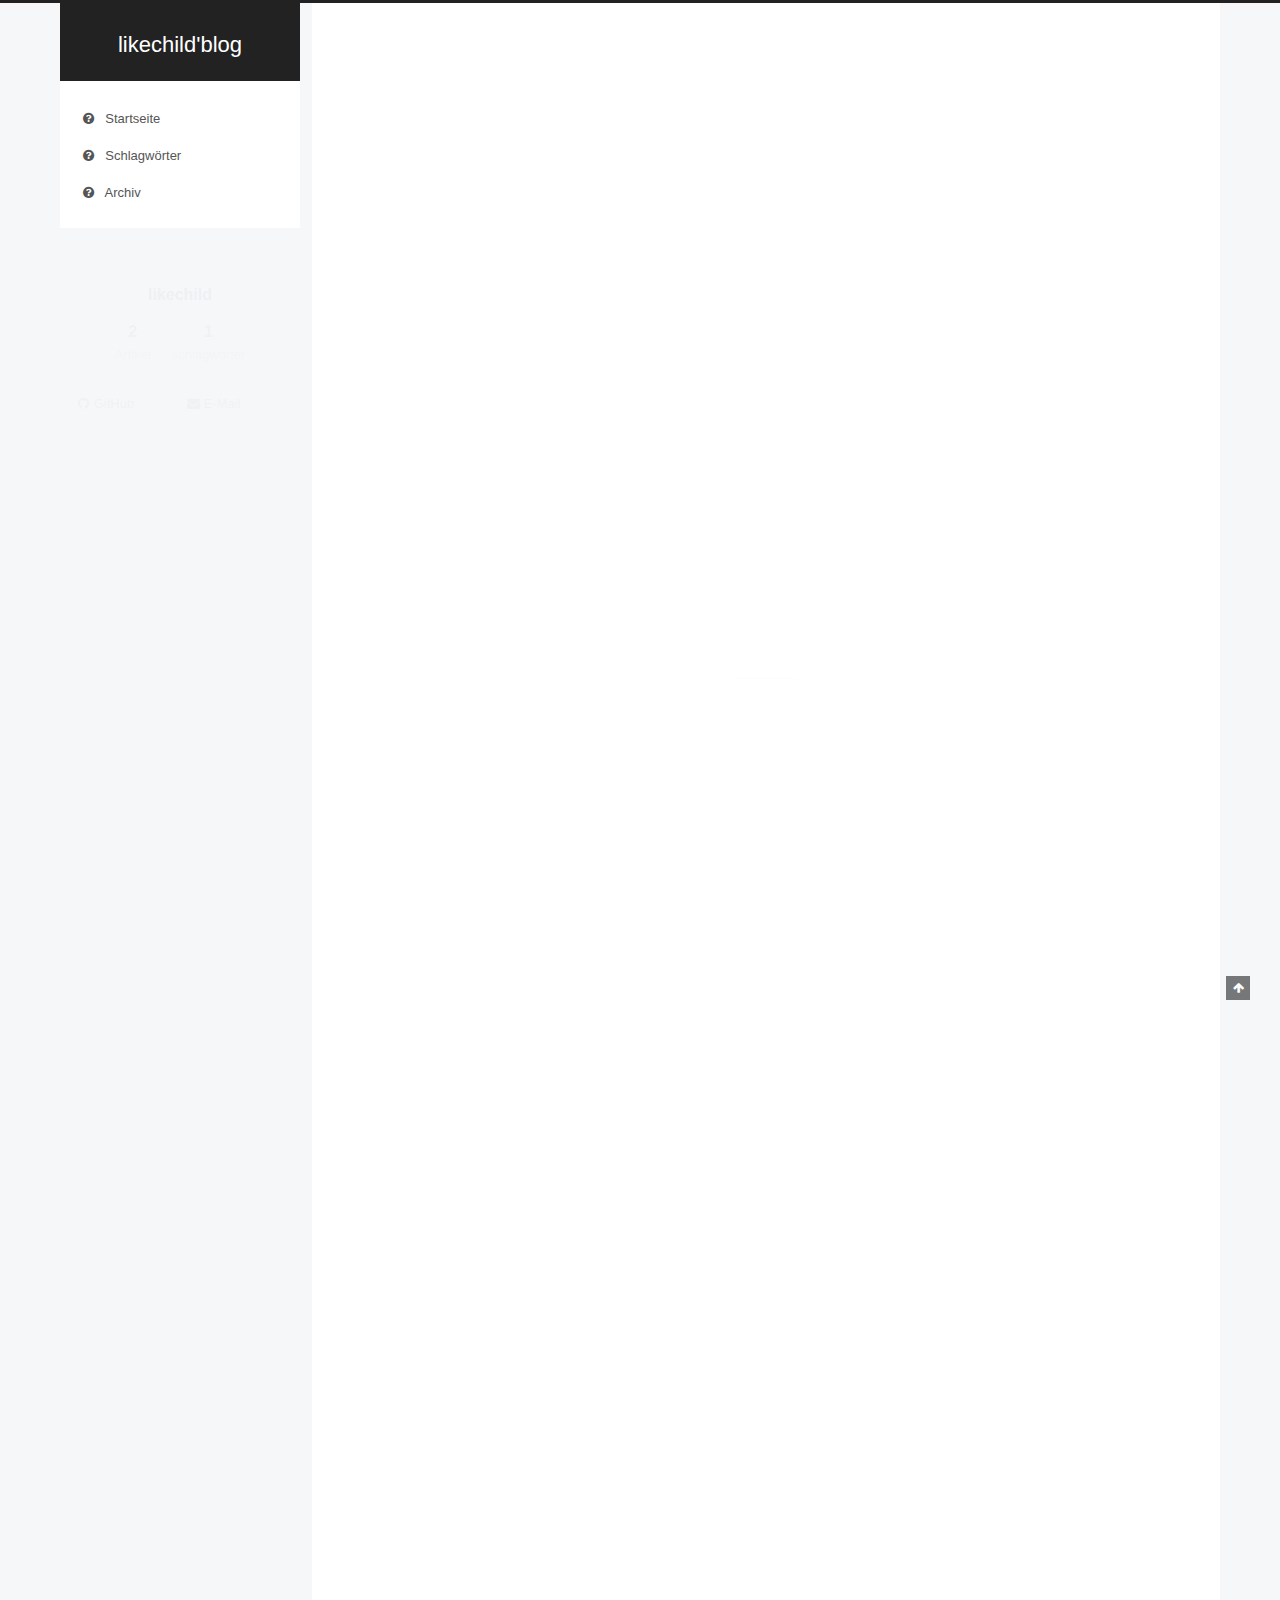
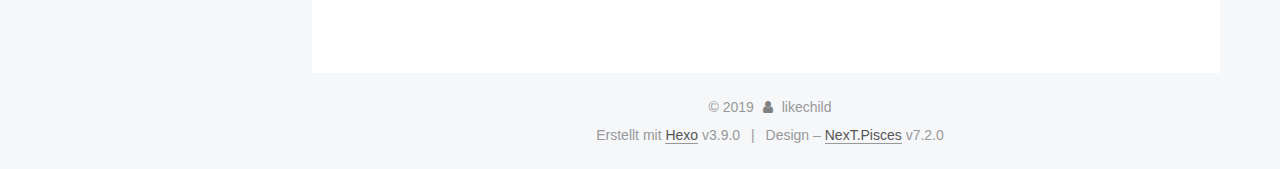
==== index.html @ 4fe0b822 "Site updated: 2019-08-09 10:33:17" ====
<!DOCTYPE html>





<html class="theme-next pisces use-motion" lang="zh-Hans">
<head>
  <meta charset="UTF-8">
<meta name="generator" content="Hexo 3.9.0">
<meta name="viewport" content="width=device-width, initial-scale=1, maximum-scale=2">
<meta name="theme-color" content="#222">
<meta http-equiv="X-UA-Compatible" content="IE=edge">
  <link rel="apple-touch-icon" sizes="180x180" href="/images/apple-touch-icon-next.png?v=7.2.0">
  <link rel="icon" type="image/png" sizes="32x32" href="/images/favicon-32x32-next.png?v=7.2.0">
  <link rel="icon" type="image/png" sizes="16x16" href="/images/favicon-16x16-next.png?v=7.2.0">
  <link rel="mask-icon" href="/images/logo.svg?v=7.2.0" color="#222">

<link rel="stylesheet" href="/css/main.css?v=7.2.0">


<link rel="stylesheet" href="/lib/font-awesome/css/font-awesome.min.css?v=4.7.0">


<script id="hexo.configurations">
  var NexT = window.NexT || {};
  var CONFIG = {
    root: '/',
    scheme: 'Pisces',
    version: '7.2.0',
    sidebar: {"position":"left","display":"post","offset":12,"onmobile":false},
    back2top: {"enable":true,"sidebar":false,"scrollpercent":false},
    copycode: {"enable":false,"show_result":false,"style":null},
    fancybox: false,
    mediumzoom: false,
    lazyload: false,
    pangu: false,
    algolia: {
      applicationID: '',
      apiKey: '',
      indexName: '',
      hits: {"per_page":10},
      labels: {"input_placeholder":"Search for Posts","hits_empty":"We didn't find any results for the search: ${query}","hits_stats":"${hits} results found in ${time} ms"}
    },
    localsearch: {"enable":false,"trigger":"auto","top_n_per_article":1,"unescape":false,"preload":false},
    search: {
      root: '/',
      path: ''
    },
    tabs: true,
    motion: {"enable":true,"async":false,"transition":{"post_block":"fadeIn","post_header":"slideDownIn","post_body":"slideDownIn","coll_header":"slideLeftIn","sidebar":"slideUpIn"}},
    translation: {
      copy_button: 'Kopieren',
      copy_success: 'Kopiert',
      copy_failure: 'Kopieren fehlgeschlagen'
    }
  };
</script>

  <meta property="og:type" content="website">
<meta property="og:title" content="likechild&#39;blog">
<meta property="og:url" content="http://yoursite.com/index.html">
<meta property="og:site_name" content="likechild&#39;blog">
<meta property="og:locale" content="zh-Hans">
<meta name="twitter:card" content="summary">
<meta name="twitter:title" content="likechild&#39;blog">
  <link rel="canonical" href="http://yoursite.com/">


<script id="page.configurations">
  CONFIG.page = {
    sidebar: "",
  };
</script>

  <title>likechild'blog</title>
  








  <noscript>
  <style>
  .use-motion .motion-element,
  .use-motion .brand,
  .use-motion .menu-item,
  .sidebar-inner,
  .use-motion .post-block,
  .use-motion .pagination,
  .use-motion .comments,
  .use-motion .post-header,
  .use-motion .post-body,
  .use-motion .collection-title { opacity: initial; }

  .use-motion .logo,
  .use-motion .site-title,
  .use-motion .site-subtitle {
    opacity: initial;
    top: initial;
  }

  .use-motion .logo-line-before i { left: initial; }
  .use-motion .logo-line-after i { right: initial; }
  </style>
</noscript>

</head>

<body itemscope itemtype="http://schema.org/WebPage" lang="zh-Hans">

  <div class="container sidebar-position-left page-home">
    <div class="headband"></div>

    <header id="header" class="header" itemscope itemtype="http://schema.org/WPHeader">
      <div class="header-inner"><div class="site-brand-wrapper">
  <div class="site-meta">

    <div class="custom-logo-site-title">
      <a href="/" class="brand" rel="start">
        <span class="logo-line-before"><i></i></span>
        <span class="site-title">likechild'blog</span>
        <span class="logo-line-after"><i></i></span>
      </a>
    </div>
  </div>

  <div class="site-nav-toggle">
    <button aria-label="Navigationsleiste an/ausschalten">
      <span class="btn-bar"></span>
      <span class="btn-bar"></span>
      <span class="btn-bar"></span>
    </button>
  </div>
</div>



<nav class="site-nav">
    <ul id="menu" class="menu">
        
        
        
          
          <li class="menu-item menu-item-home">
      
    

    <a href="/主页" rel="section"><i class="menu-item-icon fa fa-fw fa-question-circle"></i> <br/>Startseite</a>

  </li>
        
        
        
          
          <li class="menu-item menu-item-tags">
      
    

    <a href="/标签" rel="section"><i class="menu-item-icon fa fa-fw fa-question-circle"></i> <br/>Schlagwörter</a>

  </li>
        
        
        
          
          <li class="menu-item menu-item-archives">
      
    

    <a href="/文章" rel="section"><i class="menu-item-icon fa fa-fw fa-question-circle"></i> <br/>Archiv</a>

  </li>
    </ul>
</nav>

</div>
    </header>

    


    <main id="main" class="main">
      <div class="main-inner">
        <div class="content-wrap">
            

          <div id="content" class="content">
            
  <section id="posts" class="posts-expand">
      

  <article class="post post-type-normal" itemscope itemtype="http://schema.org/Article">
  
  
  
  <div class="post-block">
    <link itemprop="mainEntityOfPage" href="http://yoursite.com/2019/08/09/phpfanxuliehua/">

    <span hidden itemprop="author" itemscope itemtype="http://schema.org/Person">
      <meta itemprop="name" content="likechild">
      <meta itemprop="description" content="">
      <meta itemprop="image" content="/images/avatar.gif">
    </span>

    <span hidden itemprop="publisher" itemscope itemtype="http://schema.org/Organization">
      <meta itemprop="name" content="likechild'blog">
    </span>
      <header class="post-header">

        
          <h1 class="post-title" itemprop="name headline">
                
                
                <a href="/2019/08/09/phpfanxuliehua/" class="post-title-link" itemprop="url">关于php反序列化的总结</a>
              
            
          </h1>
        

        <div class="post-meta">
            <span class="post-meta-item">
              <span class="post-meta-item-icon">
                <i class="fa fa-calendar-o"></i>
              </span>
              
                <span class="post-meta-item-text">Veröffentlicht am</span>
              

              
                
              

              <time title="Erstellt: 2019-08-09 10:00:50 / Geändert am: 10:27:18" itemprop="dateCreated datePublished" datetime="2019-08-09T10:00:50+08:00">2019-08-09</time>
            </span>
          
            

            
          

          <br/>

        </div>
      </header>

    
    
    
    <div class="post-body" itemprop="articleBody">

      
          
            <pre><code>对这几天以来顶的php反序列化来做一个总结吧：
php反序列化漏洞也被称作php对象注入。序列化和反序列化的目的是使得程序间传输对象更加方便。序列化是将对象转换为字符串以便存储和传输的一种方式。而反序列化就是序列化的逆过程，它会将字符串重新转换为对象供程序使用。
    嘤嘤嘤，在实现这个漏洞需要一种php魔法函数，这里总结了一些：
            _construct()  //当一个对象创建时被调用
            _destruct()  //对象被销毁时触发
            _wakeup()  //使用unserialize时触发
            _sleep()  //使用serialize时触发
            _toString()  //把类当作字符串使用时触发
            _get()  //用于从不可访问的属性读取数据
            _set()  //用于将数据写入不可访问的属性
            _isset()  //在不可访问的属性上调用isset()或empty()触发
            _unset()  //在不可访问的属性上使用unset()时触发
            _invoke()  //当脚本尝试将对象调用为函数时触发
            。。。可能还有其它的没有遇到的一些魔法函数，以后会慢慢补上</code></pre>
          
        
      
    </div>

    
    
    

    <footer class="post-footer">
        <div class="post-eof"></div>
    </footer>
  </div>
  
  
  
  </article>

    
      

  <article class="post post-type-normal" itemscope itemtype="http://schema.org/Article">
  
  
  
  <div class="post-block">
    <link itemprop="mainEntityOfPage" href="http://yoursite.com/2019/08/01/sql-access/">

    <span hidden itemprop="author" itemscope itemtype="http://schema.org/Person">
      <meta itemprop="name" content="likechild">
      <meta itemprop="description" content="">
      <meta itemprop="image" content="/images/avatar.gif">
    </span>

    <span hidden itemprop="publisher" itemscope itemtype="http://schema.org/Organization">
      <meta itemprop="name" content="likechild'blog">
    </span>
      <header class="post-header">

        
          <h1 class="post-title" itemprop="name headline">
                
                
                <a href="/2019/08/01/sql-access/" class="post-title-link" itemprop="url">sql注入之access</a>
              
            
          </h1>
        

        <div class="post-meta">
            <span class="post-meta-item">
              <span class="post-meta-item-icon">
                <i class="fa fa-calendar-o"></i>
              </span>
              
                <span class="post-meta-item-text">Veröffentlicht am</span>
              

              
                
              

              <time title="Erstellt: 2019-08-01 15:25:11 / Geändert am: 16:03:53" itemprop="dateCreated datePublished" datetime="2019-08-01T15:25:11+08:00">2019-08-01</time>
            </span>
          
            

            
          

          <br/>

        </div>
      </header>

    
    
    
    <div class="post-body" itemprop="articleBody">

      
          
            <pre><code>最近一直忙着一些乱七八糟的事，把之前的一些关于access注入的总结写一下吧   
1.判断是否存在注入
‘         报错 
and 1=1 返回正常 
and 1=2 返回错误 
order by xx  查询字段数量  /order by xx 回显正常 order by xx+1 回显错误 表明有xx个字段

2.猜表名
url union select 1,2,3,4,5,6,7,8,...,xx from admin   //这条语句的意思是判断是否存在admin表
之后可以猜password和username
这里总结了一下access数据库中常见的管理员表名：
admin admin_user admin_msg admin _usr admin_login username manager manag msg_user msg_login useradmin user_msg userlogin suers member
管理员表下常见的管理员列名：
admin admin_user username users usr user_login user_name name loginname admin_login msg_name
密码列名：
password pwd pass user_pass

 3.还可以通过这种比较麻烦的逐字查询法来顶一下
 查表：and exists (select * from 表名)   返回正常 存在admin表  
 查列：and exists (select 列名 from 表名) 
 查数据：1.确定长度 2.确定asc数据(asc编码) 
and (select top 1 len(列) from admin)=   
and (select top 1 asc(mid(列,位,1)) from admin)= 
and (select top 1 asc(mid(列,位,1)) from admin)=  
这种方法比较麻烦，可能要整好久

4.sqlmap一把梭
借鉴大佬的博客，写的一些基础的命令：https://www.cnblogs.com/iAmSoScArEd/articles/9263735.html</code></pre>
          
        
      
    </div>

    
    
    

    <footer class="post-footer">
        <div class="post-eof"></div>
    </footer>
  </div>
  
  
  
  </article>

    
  </section>

  


          </div>
          

        </div>
          
  
  <div class="sidebar-toggle">
    <div class="sidebar-toggle-line-wrap">
      <span class="sidebar-toggle-line sidebar-toggle-line-first"></span>
      <span class="sidebar-toggle-line sidebar-toggle-line-middle"></span>
      <span class="sidebar-toggle-line sidebar-toggle-line-last"></span>
    </div>
  </div>

  <aside id="sidebar" class="sidebar">
    <div class="sidebar-inner">

      <div class="site-overview-wrap sidebar-panel sidebar-panel-active">
        <div class="site-overview">

          <div class="site-author motion-element" itemprop="author" itemscope itemtype="http://schema.org/Person">
  <p class="site-author-name" itemprop="name">likechild</p>
  <div class="site-description motion-element" itemprop="description"></div>
</div>
  <nav class="site-state motion-element">
      <div class="site-state-item site-state-posts">
        
          <a href="/文章">
        
          <span class="site-state-item-count">2</span>
          <span class="site-state-item-name">Artikel</span>
        </a>
      </div>
    
      
      
      <div class="site-state-item site-state-tags">
        
        
        
          
        
        <span class="site-state-item-count">1</span>
        <span class="site-state-item-name">schlagwörter</span>
        
      </div>
    
  </nav>
  <div class="links-of-author motion-element">
      <span class="links-of-author-item">
      
      
        
      
      
        
      
        <a href="https://github.com/likechild" title="GitHub &rarr; https://github.com/likechild" rel="noopener" target="_blank"><i class="fa fa-fw fa-github"></i>GitHub</a>
      </span>
    
      <span class="links-of-author-item">
      
      
        
      
      
        
      
        <a href="mailto:1135768637@qq.com" title="E-Mail &rarr; mailto:1135768637@qq.com" rel="noopener" target="_blank"><i class="fa fa-fw fa-envelope"></i>E-Mail</a>
      </span>
    
  </div>



        </div>
      </div>

    </div>
  </aside>
  <div id="sidebar-dimmer"></div>


      </div>
    </main>

    <footer id="footer" class="footer">
      <div class="footer-inner">
        <div class="copyright">&copy; <span itemprop="copyrightYear">2019</span>
  <span class="with-love" id="animate">
    <i class="fa fa-user"></i>
  </span>
  <span class="author" itemprop="copyrightHolder">likechild</span>
</div>
  <div class="powered-by">Erstellt mit  <a href="https://hexo.io" class="theme-link" rel="noopener" target="_blank">Hexo</a> v3.9.0</div>
  <span class="post-meta-divider">|</span>
  <div class="theme-info">Design – <a href="https://theme-next.org" class="theme-link" rel="noopener" target="_blank">NexT.Pisces</a> v7.2.0</div>

        








        
      </div>
    </footer>
      <div class="back-to-top">
        <i class="fa fa-arrow-up"></i>
      </div>

    

  </div>

  
  <script src="/lib/jquery/index.js?v=3.4.1"></script>
  <script src="/lib/velocity/velocity.min.js?v=1.2.1"></script>
  <script src="/lib/velocity/velocity.ui.min.js?v=1.2.1"></script>

  <script src="/js/utils.js?v=7.2.0"></script>
  <script src="/js/motion.js?v=7.2.0"></script>

  
  <script src="/js/affix.js?v=7.2.0"></script>
  <script src="/js/schemes/pisces.js?v=7.2.0"></script>


  

  <script src="/js/next-boot.js?v=7.2.0"></script>

  

  

  


  




































</body>
</html>
---- css/main.css ----
border-radius: 50% {
  border-radius: 50%;
}
display: none {
  display: none;
}
display: block {
  display: block;
}
/* normalize.css v8.0.1 | MIT License | github.com/necolas/normalize.css */
html {
  line-height: 1.15; /* 1 */
  -webkit-text-size-adjust: 100%; /* 2 */
}
body {
  margin: 0;
}
main {
  display: block;
}
h1 {
  font-size: 2em;
  margin: 0.67em 0;
}
hr {
  box-sizing: content-box; /* 1 */
  height: 0; /* 1 */
  overflow: visible; /* 2 */
}
pre {
  font-family: monospace, monospace; /* 1 */
  font-size: 1em; /* 2 */
}
a {
  background-color: transparent;
}
abbr[title] {
  border-bottom: none; /* 1 */
  text-decoration: underline; /* 2 */
  text-decoration: underline dotted; /* 2 */
}
b,
strong {
  font-weight: bolder;
}
code,
kbd,
samp {
  font-family: monospace, monospace; /* 1 */
  font-size: 1em; /* 2 */
}
small {
  font-size: 80%;
}
sub,
sup {
  font-size: 75%;
  line-height: 0;
  position: relative;
  vertical-align: baseline;
}
sub {
  bottom: -0.25em;
}
sup {
  top: -0.5em;
}
img {
  border-style: none;
}
button,
input,
optgroup,
select,
textarea {
  font-family: inherit; /* 1 */
  font-size: 100%; /* 1 */
  line-height: 1.15; /* 1 */
  margin: 0; /* 2 */
}
button,
input {
/* 1 */
  overflow: visible;
}
button,
select {
/* 1 */
  text-transform: none;
}
button,
[type="button"],
[type="reset"],
[type="submit"] {
  -webkit-appearance: button;
}
button::-moz-focus-inner,
[type="button"]::-moz-focus-inner,
[type="reset"]::-moz-focus-inner,
[type="submit"]::-moz-focus-inner {
  border-style: none;
  padding: 0;
}
button:-moz-focusring,
[type="button"]:-moz-focusring,
[type="reset"]:-moz-focusring,
[type="submit"]:-moz-focusring {
  outline: 1px dotted ButtonText;
}
fieldset {
  padding: 0.35em 0.75em 0.625em;
}
legend {
  box-sizing: border-box; /* 1 */
  color: inherit; /* 2 */
  display: table; /* 1 */
  max-width: 100%; /* 1 */
  padding: 0; /* 3 */
  white-space: normal; /* 1 */
}
progress {
  vertical-align: baseline;
}
textarea {
  overflow: auto;
}
[type="checkbox"],
[type="radio"] {
  box-sizing: border-box; /* 1 */
  padding: 0; /* 2 */
}
[type="number"]::-webkit-inner-spin-button,
[type="number"]::-webkit-outer-spin-button {
  height: auto;
}
[type="search"] {
  -webkit-appearance: textfield; /* 1 */
  outline-offset: -2px; /* 2 */
}
[type="search"]::-webkit-search-decoration {
  -webkit-appearance: none;
}
::-webkit-file-upload-button {
  -webkit-appearance: button; /* 1 */
  font: inherit; /* 2 */
}
details {
  display: block;
}
summary {
  display: list-item;
}
template {
  display: none;
}
[hidden] {
  display: none;
}
::selection {
  background: #262a30;
  color: #fff;
}
body {
  position: relative;
  font-family: 'Lato', "PingFang SC", "Microsoft YaHei", sans-serif;
  font-size: 1em;
  line-height: 2;
  color: #555;
  background: #f5f7f9;
}
@media (max-width: 991px) {
  body {
    padding-right: 0 !important;
  }
}
h1,
h2,
h3,
h4,
h5,
h6 {
  margin: 20px 0 15px;
  padding: 0;
  font-weight: bold;
  line-height: 1.5;
  font-family: 'Lato', "PingFang SC", "Microsoft YaHei", sans-serif;
}
h1 {
  font-size: 1.75em;
}
h2 {
  font-size: 1.625em;
}
h3 {
  font-size: 1.5em;
}
h4 {
  font-size: 1.375em;
}
h5 {
  font-size: 1.25em;
}
h6 {
  font-size: 1.125em;
}
p {
  margin: 0 0 20px 0;
}
a,
span.exturl {
  overflow-wrap: break-word;
  word-wrap: break-word;
  background-color: transparent;
  color: #555;
  text-decoration: none;
  outline: none;
  border-bottom: 1px solid #999;
  cursor: pointer;
}
a:hover,
span.exturl:hover {
  color: #222;
  border-bottom-color: #222;
}
video {
  max-width: 100%;
  display: block;
  margin-left: auto;
  margin-right: auto;
}
img {
  display: block;
  margin: auto;
  max-width: 100%;
  height: auto;
}
hr {
  margin: 40px 0;
  height: 3px;
  border: none;
  background-color: #ddd;
  background-image: repeating-linear-gradient(-45deg, #fff, #fff 4px, transparent 4px, transparent 8px);
}
blockquote {
  margin: 0;
  padding: 0 15px;
  color: #666;
  border-left: 4px solid #ddd;
}
blockquote p {
  font-family: STKaiti, KaiTi, 'Lato', "PingFang SC", "Microsoft YaHei", sans-serif;
}
blockquote cite::before {
  content: "-";
  padding: 0 5px;
}
dt {
  font-weight: 700;
}
dd {
  margin: 0;
  padding: 0;
}
kbd {
  border: 1px solid #ccc;
  border-radius: 0.2em;
  box-shadow: 0.1em 0.1em 0.2em rgba(0,0,0,0.1);
  background-color: #f9f9f9;
  font-family: inherit;
  background-image: linear-gradient(top, #eee, #fff, #eee);
  padding: 0.1em 0.3em;
  white-space: nowrap;
}
.text-left {
  text-align: left;
}
.text-center {
  text-align: center;
}
.text-right {
  text-align: right;
}
.text-justify {
  text-align: justify;
}
.text-nowrap {
  white-space: nowrap;
}
.text-lowercase {
  text-transform: lowercase;
}
.text-uppercase {
  text-transform: uppercase;
}
.text-capitalize {
  text-transform: capitalize;
}
.center-block {
  display: block;
  margin-left: auto;
  margin-right: auto;
}
.clearfix::before,
.clearfix::after {
  content: " ";
  display: table;
}
.clearfix::after {
  clear: both;
}
.pullquote {
  width: 45%;
}
.pullquote.left {
  float: left;
  margin-left: 5px;
  margin-right: 10px;
}
.pullquote.right {
  float: right;
  margin-left: 10px;
  margin-right: 5px;
}
.affix {
  position: fixed;
}
.translation {
  margin-top: -20px;
  font-size: 0.875em;
  color: #999;
}
.scrollbar-measure {
  width: 100px;
  height: 100px;
  overflow: scroll;
  position: absolute;
  top: -9999px;
}
.use-motion .motion-element {
  opacity: 0;
}
.table-container {
  margin: 20px 0;
  overflow: auto;
  -webkit-overflow-scrolling: touch;
}
.highlight .table-container {
  margin: 0px;
}
table {
  width: 100%;
  border-collapse: collapse;
  border-spacing: 0;
  font-size: 0.875em;
}
table > tbody > tr:nth-of-type(odd) {
  background-color: #f9f9f9;
}
table > tbody > tr:hover {
  background-color: #f5f5f5;
}
caption,
th,
td {
  padding: 8px;
  text-align: left;
  vertical-align: middle;
  font-weight: normal;
}
th,
td {
  border: 1px solid #ddd;
  border-bottom: 3px solid #ddd;
}
th {
  padding-bottom: 10px;
  font-weight: 700;
}
td {
  border-bottom-width: 1px;
}
html,
body {
  height: 100%;
}
.container {
  position: relative;
}
.header-inner {
  margin: 0 auto;
  padding: 100px 0 70px;
  width: calc(100% - 20px);
}
@media (min-width: 1200px) {
  .container .header-inner {
    width: 1160px;
  }
}
@media (min-width: 1600px) {
  .container .header-inner {
    width: 73%;
  }
}
.main-inner {
  margin: 0 auto;
  width: calc(100% - 20px);
}
@media (min-width: 1200px) {
  .container .main-inner {
    width: 1160px;
  }
}
@media (min-width: 1600px) {
  .container .main-inner {
    width: 73%;
  }
}
.footer {
  padding: 20px 0;
}
.footer-inner {
  box-sizing: border-box;
  margin: 0px auto;
  width: calc(100% - 20px);
}
@media (min-width: 1200px) {
  .container .footer-inner {
    width: 1160px;
  }
}
@media (min-width: 1600px) {
  .container .footer-inner {
    width: 73%;
  }
}
pre,
.highlight {
  margin: 20px 0;
  color: #4d4d4c;
  background: #f7f7f7;
  line-height: 1.6;
}
pre,
code {
  font-family: consolas, Menlo, "PingFang SC", "Microsoft YaHei", monospace;
}
code {
  overflow-wrap: break-word;
  word-wrap: break-word;
  padding: 2px 4px;
  color: #555;
  background: #eee;
  border-radius: 3px;
}
pre {
  overflow: auto;
  padding: 10px;
}
pre code {
  padding: 0;
  color: #4d4d4c;
  background: none;
  text-shadow: none;
}
.highlight *::selection {
  background: #d6d6d6;
}
.highlight pre {
  border: none;
  margin: 0;
  padding: 10px 0;
}
.highlight table {
  margin: 0;
  width: auto;
  border: none;
}
.highlight td {
  border: none;
  padding: 0;
}
.highlight figcaption {
  color: #4d4d4c;
  line-height: 1em;
  margin: 0em;
  padding: 0.5em;
  background: #eee;
  border-bottom: 1px solid #e9e9e9;
}
.highlight figcaption::before,
.highlight figcaption::after {
  content: " ";
  display: table;
}
.highlight figcaption::after {
  clear: both;
}
.highlight figcaption a {
  float: right;
  color: #4d4d4c;
}
.highlight figcaption a:hover {
  border-bottom-color: #4d4d4c;
}
.highlight .gutter pre {
  padding-left: 10px;
  padding-right: 10px;
  color: #869194;
  text-align: right;
  background-color: #eff2f3;
}
.highlight .code pre {
  width: 100%;
  padding-left: 10px;
  background-color: #f7f7f7;
}
.gutter {
  -webkit-user-select: none;
  -moz-user-select: none;
  -ms-user-select: none;
  user-select: none;
}
.gist table {
  width: auto;
}
.gist table td {
  border: none;
}
pre .deletion {
  background: #fdd;
}
pre .addition {
  background: #dfd;
}
pre .meta {
  color: #eab700;
  -webkit-user-select: none;
  -moz-user-select: none;
  -ms-user-select: none;
  user-select: none;
}
pre .comment {
  color: #8e908c;
}
pre .variable,
pre .attribute,
pre .tag,
pre .name,
pre .regexp,
pre .ruby .constant,
pre .xml .tag .title,
pre .xml .pi,
pre .xml .doctype,
pre .html .doctype,
pre .css .id,
pre .css .class,
pre .css .pseudo {
  color: #c82829;
}
pre .number,
pre .preprocessor,
pre .built_in,
pre .builtin-name,
pre .literal,
pre .params,
pre .constant,
pre .command {
  color: #f5871f;
}
pre .ruby .class .title,
pre .css .rules .attribute,
pre .string,
pre .symbol,
pre .value,
pre .inheritance,
pre .header,
pre .ruby .symbol,
pre .xml .cdata,
pre .special,
pre .formula {
  color: #718c00;
}
pre .title,
pre .css .hexcolor {
  color: #3e999f;
}
pre .function,
pre .python .decorator,
pre .python .title,
pre .ruby .function .title,
pre .ruby .title .keyword,
pre .perl .sub,
pre .javascript .title,
pre .coffeescript .title {
  color: #4271ae;
}
pre .keyword,
pre .javascript .function {
  color: #8959a8;
}
.posts-expand .post-body img.full-image {
  border: none;
}
.blockquote-center,
.page-home .post-type-quote blockquote,
.page-post-detail .post-type-quote blockquote {
  position: relative;
  margin: 40px 0;
  padding: 0;
  border-left: none;
  text-align: center;
}
.blockquote-center::before,
.page-home .post-type-quote blockquote::before,
.page-post-detail .post-type-quote blockquote::before,
.blockquote-center::after,
.page-home .post-type-quote blockquote::after,
.page-post-detail .post-type-quote blockquote::after {
  position: absolute;
  content: ' ';
  display: block;
  width: 100%;
  height: 24px;
  opacity: 0.2;
  background-repeat: no-repeat;
  background-position: 0 -6px;
  background-size: 22px 22px;
}
.blockquote-center::before,
.page-home .post-type-quote blockquote::before,
.page-post-detail .post-type-quote blockquote::before {
  top: -20px;
  background-image: url("../images/quote-l.svg");
  border-top: 1px solid #ccc;
}
.blockquote-center::after,
.page-home .post-type-quote blockquote::after,
.page-post-detail .post-type-quote blockquote::after {
  bottom: -20px;
  background-image: url("../images/quote-r.svg");
  border-bottom: 1px solid #ccc;
  background-position: 100% 8px;
}
.blockquote-center p,
.page-home .post-type-quote blockquote p,
.page-post-detail .post-type-quote blockquote p,
.blockquote-center div,
.page-home .post-type-quote blockquote div,
.page-post-detail .post-type-quote blockquote div {
  text-align: center;
}
.post .post-body .group-picture img {
  box-sizing: border-box;
  padding: 0 3px;
  border: none;
  margin: 0 auto;
}
.post-body .group-picture-row {
  overflow: hidden;
  margin-bottom: 6px;
}
.post-body .group-picture-column {
  float: left;
  margin-bottom: 10px;
}
.page-archive .group-picture-container {
  overflow: hidden;
}
.page-archive .group-picture-row {
  float: left;
}
.page-archive .group-picture-row:first-child {
  margin-top: 6px;
}
.page-archive .group-picture-column {
  max-width: 150px;
  max-height: 150px;
}
.post-body .label {
  display: inline;
  padding: 0 2px;
}
.post-body .label.default {
  background-color: #f0f0f0;
}
.post-body .label.primary {
  background-color: #efe6f7;
}
.post-body .label.info {
  background-color: #e5f2f8;
}
.post-body .label.success {
  background-color: #e7f4e9;
}
.post-body .label.warning {
  background-color: #fcf6e1;
}
.post-body .label.danger {
  background-color: #fae8eb;
}
.post-body .note {
  position: relative;
  padding: 15px;
  margin-bottom: 20px;
  border: 1px solid #eee;
  border-left-width: 5px;
  border-radius: 3px;
}
.post-body .note h2,
.post-body .note h3,
.post-body .note h4,
.post-body .note h5,
.post-body .note h6 {
  margin-top: 0;
  margin-bottom: 0;
  border-bottom: initial;
  padding-top: 0 !important;
}
.post-body .note p:first-child,
.post-body .note ul:first-child,
.post-body .note ol:first-child,
.post-body .note table:first-child,
.post-body .note pre:first-child,
.post-body .note blockquote:first-child,
.post-body .note img:first-child {
  margin-top: 0;
}
.post-body .note p:last-child,
.post-body .note ul:last-child,
.post-body .note ol:last-child,
.post-body .note table:last-child,
.post-body .note pre:last-child,
.post-body .note blockquote:last-child,
.post-body .note img:last-child {
  margin-bottom: 0;
}
.post-body .note.default {
  border-left-color: #777;
}
.post-body .note.default h2,
.post-body .note.default h3,
.post-body .note.default h4,
.post-body .note.default h5,
.post-body .note.default h6 {
  color: #777;
}
.post-body .note.primary {
  border-left-color: #6f42c1;
}
.post-body .note.primary h2,
.post-body .note.primary h3,
.post-body .note.primary h4,
.post-body .note.primary h5,
.post-body .note.primary h6 {
  color: #6f42c1;
}
.post-body .note.info {
  border-left-color: #428bca;
}
.post-body .note.info h2,
.post-body .note.info h3,
.post-body .note.info h4,
.post-body .note.info h5,
.post-body .note.info h6 {
  color: #428bca;
}
.post-body .note.success {
  border-left-color: #5cb85c;
}
.post-body .note.success h2,
.post-body .note.success h3,
.post-body .note.success h4,
.post-body .note.success h5,
.post-body .note.success h6 {
  color: #5cb85c;
}
.post-body .note.warning {
  border-left-color: #f0ad4e;
}
.post-body .note.warning h2,
.post-body .note.warning h3,
.post-body .note.warning h4,
.post-body .note.warning h5,
.post-body .note.warning h6 {
  color: #f0ad4e;
}
.post-body .note.danger {
  border-left-color: #d9534f;
}
.post-body .note.danger h2,
.post-body .note.danger h3,
.post-body .note.danger h4,
.post-body .note.danger h5,
.post-body .note.danger h6 {
  color: #d9534f;
}
.post-body .tabs {
  position: relative;
  display: block;
  margin-bottom: 20px;
  padding-top: 10px;
}
.post-body .tabs ul.nav-tabs {
  margin: 0;
  padding: 0;
  display: flex;
  flex-wrap: wrap;
  margin-bottom: -1px;
}
@media (max-width: 413px) {
  .post-body .tabs ul.nav-tabs {
    display: block;
    margin-bottom: 5px;
  }
}
.post-body .tabs ul.nav-tabs li.tab {
  flex-grow: 1;
  list-style-type: none;
  background-color: #fff;
  border-top: 3px solid transparent;
  border-right: 1px solid transparent;
  border-bottom: 1px solid #ddd;
  border-left: 1px solid transparent;
}
@media (max-width: 413px) {
  .post-body .tabs ul.nav-tabs li.tab {
    border-top: 1px solid transparent;
    border-right: 1px solid transparent;
    border-bottom: 1px solid transparent;
    border-left: 3px solid transparent;
  }
}
.post-body .tabs ul.nav-tabs li.tab a {
  text-align: center;
  outline: 0;
  border-bottom: initial;
  display: block;
  line-height: 1.8em;
  padding: 0.25em 0.75em;
  transition-duration: 0.2s;
  transition-timing-function: ease-out;
  transition-delay: 0s;
}
.post-body .tabs ul.nav-tabs li.tab a i {
  width: 1.285714285714286em;
}
.post-body .tabs ul.nav-tabs li.tab.active {
  border-top: 3px solid #fc6423;
  border-right: 1px solid #ddd;
  border-bottom: 1px solid transparent;
  border-left: 1px solid #ddd;
}
@media (max-width: 413px) {
  .post-body .tabs ul.nav-tabs li.tab.active {
    border-top: 1px solid #ddd;
    border-right: 1px solid #ddd;
    border-bottom: 1px solid #ddd;
    border-left: 3px solid #fc6423;
  }
}
.post-body .tabs ul.nav-tabs li.tab.active a {
  cursor: default;
  color: #555;
}
.post-body .tabs .tab-content .tab-pane {
  border: 1px solid #ddd;
  padding: 20px 20px 0 20px;
}
.post-body .tabs .tab-content .tab-pane:not(.active) {
  display: none;
}
.post-body .tabs .tab-content .tab-pane.active {
  display: block;
}
.btn {
  display: inline-block;
  padding: 0 20px;
  font-size: 0.875em;
  color: #555;
  background: #fff;
  border: 2px solid #555;
  text-decoration: none;
  border-radius: 2px;
  transition-property: background-color;
  transition-duration: 0.2s;
  transition-timing-function: ease-in-out;
  transition-delay: 0s;
  line-height: 2;
}
.btn:hover {
  border-color: #222;
  color: #fff;
  background: #222;
}
.btn +.btn {
  margin: 0 0 8px 8px;
}
.btn .fa-fw {
  width: 1.285714285714286em;
  text-align: left;
}
.btn-bar {
  display: block;
  width: 22px;
  height: 2px;
  background: #555;
  border-radius: 1px;
}
.btn-bar+.btn-bar {
  margin-top: 4px;
}
.pagination {
  margin: 120px 0 40px;
  text-align: center;
  border-top: 1px solid #eee;
}
.page-number-basic,
.pagination .prev,
.pagination .next,
.pagination .page-number,
.pagination .space {
  display: inline-block;
  position: relative;
  top: -1px;
  margin: 0 10px;
  padding: 0 11px;
}
@media (max-width: 767px) {
  .page-number-basic,
  .pagination .prev,
  .pagination .next,
  .pagination .page-number,
  .pagination .space {
    margin: 0 5px;
  }
}
.pagination .prev,
.pagination .next,
.pagination .page-number {
  border-bottom: 0;
  border-top: 1px solid #eee;
  transition-property: border-color;
  transition-duration: 0.2s;
  transition-timing-function: ease-in-out;
  transition-delay: 0s;
}
.pagination .prev:hover,
.pagination .next:hover,
.pagination .page-number:hover {
  border-top-color: #222;
}
.pagination .space {
  padding: 0;
  margin: 0;
}
.pagination .prev {
  margin-left: 0;
}
.pagination .next {
  margin-right: 0;
}
.pagination .page-number.current {
  color: #fff;
  background: #ccc;
  border-top-color: #ccc;
}
@media (max-width: 767px) {
  .pagination {
    border-top: none;
  }
  .pagination .prev,
  .pagination .next,
  .pagination .page-number {
    margin-bottom: 10px;
    border-top: 0;
    border-bottom: 1px solid #eee;
    padding: 0 10px;
  }
  .pagination .prev:hover,
  .pagination .next:hover,
  .pagination .page-number:hover {
    border-bottom-color: #222;
  }
}
.comments {
  margin: 60px 20px 0;
  overflow: hidden;
}
.back-to-top {
  box-sizing: border-box;
  position: fixed;
  bottom: -100px;
  right: 30px;
  z-index: 1050;
  padding: 0 6px;
  width: 24px;
  background: #222;
  font-size: 12px;
  opacity: 0.6;
  color: #fff;
  cursor: pointer;
  text-align: center;
  transition-property: bottom;
  transition-duration: 0.2s;
  transition-timing-function: ease-in-out;
  transition-delay: 0s;
}
.back-to-top:hover {
  color: #fc6423;
}
.back-to-top.back-to-top-on {
  bottom: 30px;
}
@media (max-width: 991px) {
  .back-to-top {
    opacity: 0.8;
    right: 20px;
  }
}
.header {
  background: transparent;
}
.header-inner {
  position: relative;
}
.headband {
  height: 3px;
  background: #222;
}
.site-meta {
  margin: 0;
  text-align: center;
}
@media (max-width: 767px) {
  .site-meta {
    text-align: center;
  }
}
.brand {
  position: relative;
  display: inline-block;
  padding: 0 40px;
  color: #fff;
  background: #222;
  border-bottom: none;
  line-height: 1.375em;
}
.brand:hover {
  color: #fff;
}
.logo {
  display: inline-block;
  margin-right: 5px;
  line-height: 36px;
  vertical-align: top;
}
.site-title {
  display: inline-block;
  vertical-align: top;
  line-height: 1.5;
  font-size: 1.375em;
  font-weight: normal;
  font-family: 'Lato', "PingFang SC", "Microsoft YaHei", sans-serif;
}
.site-subtitle {
  margin-top: 10px;
  font-size: 0.8125em;
  color: #ddd;
}
.use-motion .brand {
  opacity: 0;
}
.use-motion .logo,
.use-motion .site-title,
.use-motion .site-subtitle,
.use-motion .custom-logo-image {
  opacity: 0;
  position: relative;
  top: -10px;
}
.site-nav-toggle {
  display: none;
  position: absolute;
  left: 10px;
}
@media (max-width: 767px) {
  .site-nav-toggle {
    display: block;
  }
}
.site-nav-toggle button {
  margin-top: 2px;
  padding: 9px 10px;
  background: transparent;
  border: none;
}
@media (max-width: 767px) {
  .site-nav {
    display: none;
    margin: 0 -10px;
    padding: 0 10px;
    clear: both;
    border-top: 1px solid #ddd;
  }
}
@media (min-width: 768px) and (max-width: 991px) {
  .site-nav {
    display: block !important;
  }
}
@media (min-width: 992px) {
  .site-nav {
    display: block !important;
  }
}
.menu {
  margin-top: 20px;
  padding-left: 0;
  text-align: center;
}
.menu .menu-item {
  display: inline-block;
  margin: 0 10px;
  list-style: none;
}
@media (max-width: 767px) {
  .menu .menu-item {
    margin-top: 10px;
  }
}
.menu .menu-item a,
.menu .menu-item span.exturl {
  display: block;
  font-size: 0.8125em;
  line-height: inherit;
  border-bottom: 1px solid transparent;
  transition-property: border-color;
  transition-duration: 0.2s;
  transition-timing-function: ease-in-out;
  transition-delay: 0s;
}
.menu .menu-item a:hover,
.menu .menu-item span.exturl:hover {
  border-bottom-color: #222;
}
.menu .menu-item .fa {
  margin-right: 5px;
}
.use-motion .menu-item {
  opacity: 0;
}
.post-body {
  overflow-wrap: break-word;
  word-wrap: break-word;
  font-family: 'Lato', "PingFang SC", "Microsoft YaHei", sans-serif;
}
.post-body span.exturl .fa {
  font-size: 0.875em;
  margin-left: 4px;
}
.post-body .image-caption,
.post-body .figure .caption {
  margin: -20px auto 15px;
  text-align: center;
  font-size: 0.875em;
  color: #999;
  font-weight: bold;
  line-height: 1;
}
.post-sticky-flag {
  display: inline-block;
  transform: rotate(30deg);
}
.use-motion .post-block,
.use-motion .pagination,
.use-motion .comments {
  opacity: 0;
}
.use-motion .post-header {
  opacity: 0;
}
.use-motion .post-body {
  opacity: 0;
}
.use-motion .collection-title {
  opacity: 0;
}
.posts-expand {
  padding-top: 40px;
}
@media (max-width: 767px) {
  .posts-expand {
    margin: 0 20px;
  }
  .post-body .highlight {
    margin-left: 0px;
    margin-right: 0px;
    padding: 0;
  }
}
@media (min-width: 992px) {
  .posts-expand .post-body {
    text-align: justify;
  }
}
@media (max-width: 991px) {
  .posts-expand .post-body {
    text-align: justify;
  }
}
.posts-expand .post-body h2,
.posts-expand .post-body h3,
.posts-expand .post-body h4,
.posts-expand .post-body h5,
.posts-expand .post-body h6 {
  padding-top: 10px;
}
.posts-expand .post-body h2 .header-anchor,
.posts-expand .post-body h3 .header-anchor,
.posts-expand .post-body h4 .header-anchor,
.posts-expand .post-body h5 .header-anchor,
.posts-expand .post-body h6 .header-anchor {
  float: right;
  margin-left: 10px;
  color: #ccc;
  border-bottom-style: none;
  visibility: hidden;
}
.posts-expand .post-body h2 .header-anchor:hover,
.posts-expand .post-body h3 .header-anchor:hover,
.posts-expand .post-body h4 .header-anchor:hover,
.posts-expand .post-body h5 .header-anchor:hover,
.posts-expand .post-body h6 .header-anchor:hover {
  color: inherit;
}
.posts-expand .post-body h2:hover .header-anchor,
.posts-expand .post-body h3:hover .header-anchor,
.posts-expand .post-body h4:hover .header-anchor,
.posts-expand .post-body h5:hover .header-anchor,
.posts-expand .post-body h6:hover .header-anchor {
  visibility: visible;
}
.posts-expand .post-body img {
  box-sizing: border-box;
  margin: 0 auto 20px;
  padding: 3px;
  border: 1px solid #ddd;
}
.page-home .post-type-quote .post-header,
.page-post-detail .post-type-quote .post-header,
.page-home .post-type-quote .post-tags,
.page-post-detail .post-type-quote .post-tags {
  display: none;
}
.posts-expand .post-title {
  overflow-wrap: break-word;
  word-wrap: break-word;
  margin: initial;
  text-align: center;
  font-weight: 400;
}
.posts-expand .post-title-link {
  display: inline-block;
  position: relative;
  color: #555;
  border-bottom: none;
  line-height: 1.2;
  vertical-align: top;
}
.posts-expand .post-title-link::before {
  content: "";
  position: absolute;
  width: 100%;
  height: 2px;
  bottom: 0;
  left: 0;
  background-color: #000;
  visibility: hidden;
  transform: scaleX(0);
  transition-duration: 0.2s;
  transition-timing-function: ease-in-out;
  transition-delay: 0s;
}
.posts-expand .post-title-link:hover::before {
  visibility: visible;
  transform: scaleX(1);
}
.posts-expand .post-title-link .fa {
  font-size: 1.25em;
  margin-left: 5px;
}
.posts-expand .post-meta {
  margin: 3px 0 60px 0;
  color: #999;
  font-family: 'Lato', "PingFang SC", "Microsoft YaHei", sans-serif;
  text-align: center;
}
.posts-expand .post-meta .post-description {
  font-size: 0.875em;
  margin-top: 2px;
}
.posts-expand .post-meta time {
  border-bottom: 1px dashed #999;
  cursor: help;
}
.post-meta .post-meta-item + .post-meta-item::before {
  content: "|";
  margin: 0 0.5em;
}
.post-meta .post-meta-item {
  font-size: 0.75em;
}
.post-meta-divider {
  margin: 0 0.5em;
}
.post-meta-item-icon {
  margin-right: 3px;
}
@media (max-width: 991px) {
  .post-meta-item-icon {
    display: inline-block;
  }
}
@media (max-width: 991px) {
  .post-meta-item-text {
    display: none;
  }
}
.post-button {
  margin-top: 40px;
}
.posts-expand .post-tags {
  margin-top: 40px;
  text-align: center;
}
.posts-expand .post-tags a {
  display: inline-block;
  margin-right: 10px;
  font-size: 0.8125em;
}
.post-nav {
  display: table;
  margin-top: 15px;
  width: 100%;
  border-top: 1px solid #eee;
}
.post-nav-divider {
  display: table-cell;
  width: 10%;
}
.post-nav-item {
  display: table-cell;
  padding: 10px 0 0 0;
  width: 45%;
  vertical-align: top;
}
.post-nav-item a {
  position: relative;
  display: block;
  line-height: 1.6;
  font-size: 0.875em;
  color: #555;
  border-bottom: none;
}
.post-nav-item a:hover {
  color: #222;
  border-bottom: none;
}
.post-nav-item a:active {
  top: 2px;
}
.post-nav-item .fa {
  font-size: 0.75em;
  margin-right: 5px;
}
.post-nav-next a {
  padding-left: 5px;
}
.post-nav-prev {
  text-align: right;
}
.post-nav-prev a {
  padding-right: 5px;
}
.post-nav-prev .fa {
  margin-left: 5px;
}
.posts-expand .post-eof {
  margin: 80px auto 60px;
  width: 8%;
  height: 1px;
  background: #ccc;
  text-align: center;
}
.post:last-child .post-eof {
  display: none;
}
.post-gallery {
  display: table;
  table-layout: fixed;
  width: 100%;
  border-collapse: separate;
}
.post-gallery-row {
  display: table-row;
}
.post-gallery .post-gallery-img {
  display: table-cell;
  text-align: center;
  vertical-align: middle;
  border: none;
}
.post-gallery .post-gallery-img img {
  max-width: 100%;
  max-height: 100%;
  border: none;
}
.fancybox-close,
.fancybox-close:hover {
  border: none;
}
.rtl.post-body p,
.rtl.post-body a,
.rtl.post-body h1,
.rtl.post-body h2,
.rtl.post-body h3,
.rtl.post-body h4,
.rtl.post-body h5,
.rtl.post-body h6,
.rtl.post-body li,
.rtl.post-body ul,
.rtl.post-body ol {
  direction: rtl;
  font-family: UKIJ Ekran;
}
.rtl.post-title {
  font-family: UKIJ Ekran;
}
.sidebar {
  position: fixed;
  right: 0;
  top: 0;
  bottom: 0;
  width: 0;
  z-index: 1040;
  box-shadow: inset 0 2px 6px #000;
  background: #222;
}
.sidebar a,
.sidebar span.exturl {
  color: #999;
  border-bottom-color: #555;
}
.sidebar a:hover,
.sidebar span.exturl:hover {
  color: #eee;
  border-bottom-color: #eee;
}
@media (max-width: 991px) {
  .sidebar {
    display: none;
  }
}
.sidebar-inner {
  position: relative;
  padding: 20px 10px;
  color: #999;
  text-align: center;
}
.site-overview-wrap {
  overflow: hidden;
}
.site-overview {
  overflow-y: auto;
  overflow-x: hidden;
}
.cc-license {
  margin-top: 10px;
  text-align: center;
}
.cc-license .cc-opacity {
  opacity: 0.7;
  border-bottom: none;
}
.cc-license .cc-opacity:hover {
  opacity: 0.9;
}
.cc-license img {
  display: inline-block;
}
.site-author-image {
  display: block;
  margin: 0 auto;
  padding: 2px;
  max-width: 120px;
  height: auto;
  border: 1px solid #eee;
}
.site-author-name {
  margin: 0;
  text-align: center;
  color: #222;
  font-weight: 600;
}
.site-description {
  margin-top: 0;
  text-align: center;
  font-size: 0.8125em;
  color: #999;
}
.links-of-author {
  margin-top: 20px;
}
.links-of-author a,
.links-of-author span.exturl {
  display: inline-block;
  vertical-align: middle;
  margin-right: 10px;
  margin-bottom: 10px;
  border-bottom-color: #555;
  font-size: 0.8125em;
}
.links-of-author a::before,
.links-of-author span.exturl::before {
  display: inline-block;
  vertical-align: middle;
  margin-right: 3px;
  content: " ";
  width: 4px;
  height: 4px;
  border-radius: 50%;
  background: #beff8b;
}
.feed-link,
.chat {
  margin-top: 10px;
}
.feed-link a,
.chat a {
  display: inline-block;
  padding: 0 15px;
  color: #fc6423;
  border: 1px solid #fc6423 !important;
  border-radius: 4px;
}
.feed-link a i,
.chat a i {
  color: #fc6423;
}
.feed-link a:hover,
.chat a:hover {
  color: #fff;
  background: #fc6423;
}
.feed-link a:hover i,
.chat a:hover i {
  color: #fff;
}
.links-of-blogroll {
  margin-top: 10px;
  font-size: 0.8125em;
}
.links-of-blogroll-title {
  margin-top: 0;
  font-size: 0.875em;
  font-weight: 600;
}
.links-of-blogroll-list {
  margin: 0;
  padding: 0;
  list-style: none;
}
.links-of-blogroll-item {
  padding: 2px 10px;
}
.links-of-blogroll-item a,
.links-of-blogroll-item span.exturl {
  max-width: 280px;
  box-sizing: border-box;
  display: inline-block;
  overflow: hidden;
  white-space: nowrap;
  text-overflow: ellipsis;
}
#sidebar-dimmer {
  display: none;
}
@media (max-width: 767px) {
  #sidebar-dimmer {
    display: block;
    position: fixed;
    z-index: 1020;
    top: 0;
    left: 100%;
    width: 100%;
    height: 100%;
    background: #000;
    opacity: 0;
  }
  .sidebar-active + #sidebar-dimmer {
    opacity: 0.7;
    transition: opacity 0.5s;
    transform: translateX(-100%);
  }
}
.sidebar-nav {
  margin: 0 0 20px;
  padding-left: 0;
}
.sidebar-nav li {
  display: inline-block;
  cursor: pointer;
  border-bottom: 1px solid transparent;
  font-size: 0.875em;
  color: #555;
}
.sidebar-nav li:hover {
  color: #fc6423;
}
.page-post-detail .sidebar-nav-toc {
  padding: 0 5px;
}
.page-post-detail .sidebar-nav-overview {
  margin-left: 10px;
}
.sidebar-nav .sidebar-nav-active {
  color: #fc6423;
  border-bottom-color: #fc6423;
}
.sidebar-nav .sidebar-nav-active:hover {
  color: #fc6423;
}
.sidebar-panel {
  display: none;
}
.sidebar-panel-active {
  display: block;
}
.sidebar-toggle {
  position: fixed;
  right: 30px;
  bottom: 45px;
  width: 14px;
  height: 14px;
  padding: 5px;
  background: #222;
  line-height: 0;
  z-index: 1050;
  cursor: pointer;
}
@media (max-width: 991px) {
  .sidebar-toggle {
    opacity: 0.8;
    right: 20px;
    display: none;
  }
}
.sidebar-toggle-line {
  position: relative;
  display: inline-block;
  vertical-align: top;
  height: 2px;
  width: 100%;
  background: #fff;
  margin-top: 3px;
  transition: all 0.4s;
}
.sidebar-toggle-line:first-child {
  margin-top: 0;
}
.sidebar-toggle:hover .sidebar-toggle-line {
  background: #fc6423;
}
.post-toc-empty {
  font-size: 0.875em;
  color: #666;
}
.post-toc-wrap {
  overflow: hidden;
}
.post-toc {
  overflow: auto;
}
.post-toc ol {
  margin: 0;
  padding: 0 2px 5px 10px;
  text-align: left;
  list-style: none;
  font-size: 0.875em;
}
.post-toc ol > ol {
  padding-left: 0;
}
.post-toc ol a {
  transition-duration: 0.2s;
  transition-timing-function: ease-in-out;
  transition-delay: 0s;
  transition-property: all;
  color: #666;
  border-bottom-color: #ccc;
}
.post-toc ol a:hover {
  color: #000;
  border-bottom-color: #000;
}
.post-toc .nav-item {
  overflow: hidden;
  text-overflow: ellipsis;
  white-space: nowrap;
  line-height: 1.8;
}
.post-toc .nav .nav-child {
  display: none;
}
.post-toc .nav .active > .nav-child {
  display: block;
}
.post-toc .nav .active-current > .nav-child {
  display: block;
}
.post-toc .nav .active-current > .nav-child > .nav-item {
  display: block;
}
.post-toc .nav .active > a {
  color: #fc6423;
  border-bottom-color: #fc6423;
}
.post-toc .nav .active-current > a {
  color: #fc6423;
}
.post-toc .nav .active-current > a:hover {
  color: #fc6423;
}
.site-state {
  display: flex;
  justify-content: center;
  overflow: hidden;
  line-height: 1.4;
  white-space: nowrap;
  text-align: center;
  margin-top: 10px;
}
.site-state-item {
  padding: 0 15px;
  border-left: 1px solid #eee;
}
.site-state-item:first-child {
  border-left: none;
}
.site-state-item a {
  border-bottom: none;
}
.site-state-item-count {
  display: block;
  text-align: center;
  color: inherit;
  font-weight: 600;
  font-size: 1em;
}
.site-state-item-name {
  font-size: 0.8125em;
  color: #999;
}
.footer {
  font-size: 0.875em;
  color: #999;
}
.footer img {
  border: none;
}
.footer-inner {
  text-align: center;
}
.with-love {
  display: inline-block;
  margin: 0 5px;
  color: #808080;
}
.powered-by,
.theme-info {
  display: inline-block;
}
@-moz-keyframes iconAnimate {
  0%, 100% {
    transform: scale(1);
  }
  10%, 30% {
    transform: scale(0.9);
  }
  20%, 40%, 60%, 80% {
    transform: scale(1.1);
  }
  50%, 70% {
    transform: scale(1.1);
  }
}
@-webkit-keyframes iconAnimate {
  0%, 100% {
    transform: scale(1);
  }
  10%, 30% {
    transform: scale(0.9);
  }
  20%, 40%, 60%, 80% {
    transform: scale(1.1);
  }
  50%, 70% {
    transform: scale(1.1);
  }
}
@-o-keyframes iconAnimate {
  0%, 100% {
    transform: scale(1);
  }
  10%, 30% {
    transform: scale(0.9);
  }
  20%, 40%, 60%, 80% {
    transform: scale(1.1);
  }
  50%, 70% {
    transform: scale(1.1);
  }
}
@keyframes iconAnimate {
  0%, 100% {
    transform: scale(1);
  }
  10%, 30% {
    transform: scale(0.9);
  }
  20%, 40%, 60%, 80% {
    transform: scale(1.1);
  }
  50%, 70% {
    transform: scale(1.1);
  }
}
.page-archive .posts-collapse {
  position: relative;
  z-index: 1010;
  margin-left: 55px;
}
@media (max-width: 767px) {
  .page-archive .posts-collapse {
    margin-left: 20px;
    margin-right: 20px;
  }
  .page-archive .posts-collapse .post-title,
  .page-archive .posts-collapse .post-meta {
    display: block;
    width: auto;
    text-align: left;
  }
}
.page-archive .posts-collapse .archive-move-on {
  position: absolute;
  top: 1em;
  left: 0;
  margin-left: -6px;
  width: 10px;
  height: 10px;
  background: #999;
  border: 1px solid #fff;
  border-radius: 50%;
}
.page-archive .posts-collapse .archive-page-counter {
  position: relative;
  top: 3px;
  left: 20px;
  font-size: 1.125em;
}
@media (max-width: 767px) {
  .page-archive .posts-collapse .archive-page-counter {
    top: 5px;
  }
}
.page-archive .posts-collapse .collection-title {
  position: relative;
  margin: 60px 0;
}
.page-archive .posts-collapse .collection-title h1,
.page-archive .posts-collapse .collection-title h2 {
  margin-left: 20px;
}
.page-archive .posts-collapse .collection-title small {
  color: #bbb;
  margin-left: 5px;
}
.page-archive .posts-collapse .collection-title::before {
  content: " ";
  position: absolute;
  left: 0;
  top: 50%;
  margin-left: -4px;
  margin-top: -4px;
  width: 8px;
  height: 8px;
  background: #bbb;
  border-radius: 50%;
}
.page-archive .posts-collapse .post {
  margin: 30px 0;
}
.page-archive .posts-collapse .post-header {
  position: relative;
  transition-duration: 0.2s;
  transition-timing-function: ease-in-out;
  transition-delay: 0s;
  transition-property: border;
  border-bottom: 1px dashed #ccc;
}
.page-archive .posts-collapse .post-header::before {
  content: " ";
  position: absolute;
  left: 0;
  top: 0.75em;
  width: 6px;
  height: 6px;
  margin-left: -4px;
  background: #bbb;
  border-radius: 50%;
  border: 1px solid #fff;
  transition-duration: 0.2s;
  transition-timing-function: ease-in-out;
  transition-delay: 0s;
  transition-property: background;
}
.page-archive .posts-collapse .post-header:hover {
  border-bottom-color: #666;
}
.page-archive .posts-collapse .post-header:hover::before {
  background: #222;
}
.page-archive .posts-collapse .post-title {
  margin-left: 3.75em;
  font-size: 1em;
  font-weight: normal;
  line-height: inherit;
  margin-bottom: 0px;
}
.page-archive .posts-collapse .post-title::after {
  margin-left: 3px;
  opacity: 0.6;
}
.page-archive .posts-collapse .post-title a,
.page-archive .posts-collapse .post-title span.exturl {
  color: #666;
  border-bottom: none;
}
.page-archive .posts-collapse .post-meta {
  position: absolute;
  font-size: 0.75em;
  left: 20px;
  top: 5px;
}
.page-archive .posts-collapse::after {
  content: " ";
  position: absolute;
  top: 1.25em;
  left: 0;
  margin-left: -2px;
  width: 4px;
  height: 100%;
  background: #f5f5f5;
  z-index: -1;
}
.page-archive .posts-collapse .fa-external-link {
  font-size: 0.875em;
  margin-left: 5px;
}
.category-all-page .category-all-title {
  text-align: center;
}
.category-all-page .category-all {
  margin-top: 20px;
}
.category-all-page .category-list {
  margin: 0;
  padding: 0;
  list-style: none;
}
.category-all-page .category-list-item {
  margin: 5px 10px;
}
.category-all-page .category-list-count {
  color: #bbb;
}
.category-all-page .category-list-count::before {
  display: inline;
  content: " (";
}
.category-all-page .category-list-count::after {
  display: inline;
  content: ") ";
}
.category-all-page .category-list-child {
  padding-left: 10px;
}
#event-list {
  padding-left: 30px;
}
#event-list hr {
  margin: 20px 0 45px 0 !important;
  background: #222;
}
#event-list hr::after {
  display: inline-block;
  content: 'NOW';
  background: #222;
  color: #fff;
  font-weight: bold;
  text-align: right;
  padding: 0 5px;
}
#event-list li.event {
  margin: 20px 0px;
  background: #f9f9f9;
  padding-left: 10px;
  min-height: 40px;
}
#event-list li.event h2.event-summary {
  margin: 0;
  padding-bottom: 3px;
}
#event-list li.event h2.event-summary::before {
  display: inline-block;
  font-family: FontAwesome;
  font-size: 8px;
  content: '\f111';
  vertical-align: middle;
  margin-right: 25px;
  color: #bbb;
}
#event-list li.event span.event-relative-time {
  display: inline-block;
  font-size: 12px;
  font-weight: 400;
  padding-left: 12px;
  color: #bbb;
}
#event-list li.event span.event-details {
  display: block;
  color: #bbb;
  margin-left: 56px;
  padding-top: 3px;
  padding-bottom: 6px;
  text-indent: -24px;
  line-height: 18px;
}
#event-list li.event span.event-details::before {
  text-indent: 0;
  display: inline-block;
  width: 14px;
  font-family: FontAwesome;
  text-align: center;
  margin-right: 9px;
  color: #bbb;
}
#event-list li.event span.event-details.event-location::before {
  content: '\f041';
}
#event-list li.event span.event-details.event-duration::before {
  content: '\f017';
}
#event-list li.event-past {
  background: #fcfcfc;
  padding: 15px 0 15px 10px;
}
#event-list li.event-past > * {
  opacity: 0.9;
}
#event-list li.event-past h2.event-summary {
  color: #bbb;
}
#event-list li.event-past h2.event-summary::before {
  color: #dfdfdf;
}
#event-list li.event-now {
  background: #222;
  color: #fff;
  padding: 15px 0 15px 10px;
}
#event-list li.event-now h2.event-summary::before {
  transform: scale(1.2);
  color: #fff;
  animation: dot-flash 1s alternate infinite ease-in-out;
}
#event-list li.event-now * {
  color: #fff !important;
}
#event-list li.event-future {
  background: #222;
  color: #fff;
  padding: 15px 0 15px 10px;
}
#event-list li.event-future h2.event-summary::before {
  transform: scale(1.2);
  color: #fff;
  animation: dot-flash 1s alternate infinite ease-in-out;
}
#event-list li.event-future * {
  color: #fff !important;
}
@-moz-keyframes dot-flash {
  from {
    opacity: 1;
    transform: scale(1.1);
  }
  to {
    opacity: 0;
    transform: scale(1);
  }
}
@-webkit-keyframes dot-flash {
  from {
    opacity: 1;
    transform: scale(1.1);
  }
  to {
    opacity: 0;
    transform: scale(1);
  }
}
@-o-keyframes dot-flash {
  from {
    opacity: 1;
    transform: scale(1.1);
  }
  to {
    opacity: 0;
    transform: scale(1);
  }
}
@keyframes dot-flash {
  from {
    opacity: 1;
    transform: scale(1.1);
  }
  to {
    opacity: 0;
    transform: scale(1);
  }
}
ul.breadcrumb {
  list-style: none;
  margin: 1em 0;
  padding: 0 2em;
  text-align: center;
  font-size: 0.75em;
}
ul.breadcrumb li {
  display: inline;
}
ul.breadcrumb li+li::before {
  padding: 0.5em;
  font-weight: normal;
  content: "/\00a0";
}
ul.breadcrumb li+li:last-child {
  font-weight: bold;
}
.tag-cloud {
  text-align: center;
}
.tag-cloud a {
  display: inline-block;
  margin: 10px;
}
.tag-cloud a:hover {
  color: #222 !important;
}
.header {
  position: relative;
  margin: 0 auto;
  width: calc(100% - 20px);
}
@media (min-width: 1200px) {
  .header {
    width: 1160px;
  }
}
@media (min-width: 1600px) {
  .header {
    width: 73%;
  }
}
@media (max-width: 991px) {
  .header {
    width: auto;
  }
}
.header-inner {
  position: absolute;
  top: 0;
  overflow: hidden;
  padding: 0;
  width: 240px;
  background: #fff;
  box-shadow: initial;
  border-radius: initial;
}
@media (min-width: 1200px) {
  .container .header-inner {
    width: 240px;
  }
}
@media (max-width: 991px) {
  .header-inner {
    position: relative;
    width: auto;
    border-radius: initial;
  }
}
.main::before,
.main::after {
  content: " ";
  display: table;
}
.main::after {
  clear: both;
}
@media (max-width: 991px) {
  .container .main-inner {
    width: auto;
  }
}
.content-wrap {
  float: right;
  box-sizing: border-box;
  padding: 40px;
  width: calc(100% - 252px);
  background: #fff;
  min-height: 700px;
  box-shadow: initial;
  border-radius: initial;
}
@media (min-width: 768px) and (max-width: 991px) {
  .content-wrap {
    width: 100%;
    padding: 20px;
    border-radius: initial;
  }
}
@media (max-width: 767px) {
  .content-wrap {
    width: 100%;
    padding: 20px;
    min-height: auto;
    border-radius: initial;
  }
}
.sidebar {
  position: static;
  float: left;
  margin-left: -100%;
  width: 240px;
  background: #f5f7f9;
  box-shadow: none;
}
@media (max-width: 991px) {
  .sidebar {
    display: none;
  }
}
.sidebar-toggle {
  display: none;
}
.footer-inner {
  padding-left: 260px;
}
@media (max-width: 991px) {
  .footer-inner {
    width: auto;
    padding-left: 0 !important;
    padding-right: 0 !important;
  }
}
.sidebar-position-right .header-inner {
  right: 0;
}
.sidebar-position-right .content-wrap {
  float: left;
}
.sidebar-position-right .sidebar {
  float: right;
}
.sidebar-position-right .footer-inner {
  padding-left: 0;
  padding-right: 260px;
}
.site-brand-wrapper {
  position: relative;
}
.site-meta {
  padding: 20px 0;
  color: #fff;
  background: #222;
}
@media (max-width: 991px) {
  .site-meta {
    box-shadow: 0 0 16px rgba(0,0,0,0.5);
  }
}
.brand {
  padding: 0;
  background: none;
}
.brand:hover {
  color: #fff;
}
.site-subtitle {
  margin: 10px 10px 0;
  font-weight: initial;
}
.custom-logo-image {
  margin-top: 20px;
}
@media (max-width: 991px) {
  .custom-logo-image {
    display: none;
  }
}
.site-nav-toggle {
  left: 20px;
  top: 50%;
  transform: translateY(-50%);
}
@media (min-width: 768px) and (max-width: 991px) {
  .site-nav-toggle {
    display: block;
  }
}
.site-nav {
  border-top: none;
}
@media (min-width: 768px) and (max-width: 991px) {
  .site-nav {
    display: none !important;
  }
}
@media (min-width: 768px) and (max-width: 991px) {
  .site-nav-on {
    display: block !important;
  }
}
.menu-item-active a,
.menu .menu-item a:hover,
.menu .menu-item span.exturl:hover {
  background: #f9f9f9;
  border-bottom-color: #fff;
}
.menu-item-active a::after,
.menu .menu-item a:hover::after,
.menu .menu-item span.exturl:hover::after {
  content: " ";
  position: absolute;
  top: 50%;
  margin-top: -3px;
  right: 15px;
  width: 6px;
  height: 6px;
  background-color: #bbb;
  border-radius: 50%;
}
.menu .menu-item {
  display: block;
  margin: 0;
}
.menu .menu-item a,
.menu .menu-item span.exturl {
  position: relative;
  box-sizing: border-box;
  padding: 5px 20px;
  text-align: left;
  line-height: inherit;
  transition-property: background-color;
  transition-duration: 0.2s;
  transition-timing-function: ease-in-out;
  transition-delay: 0s;
}
@media (hover: none) {
  .menu .menu-item a:hover,
  .menu .menu-item span.exturl:hover {
    background: none;
  }
}
.menu .menu-item .badge {
  display: inline-block;
  padding: 2px 5px;
  font-weight: 700;
  line-height: 1;
  color: #fff;
  text-align: center;
  white-space: nowrap;
  vertical-align: middle;
  background-color: #ccc;
  border-radius: 10px;
  float: right;
  margin: 0.35em 0 0 0;
  text-shadow: 1px 1px 0px rgba(0,0,0,0.1);
}
.menu .menu-item br {
  display: none;
}
.btn-bar {
  background-color: #fff;
}
.sub-menu {
  margin: 0;
  padding: 6px 0;
  background: #fff !important;
  border-bottom: 1px solid #ddd;
}
.sub-menu .menu-item {
  display: inline-block !important;
}
.sub-menu .menu-item a,
.sub-menu .menu-item span.exturl {
  padding: initial !important;
  margin: 5px 10px;
}
.sub-menu .menu-item a:hover,
.sub-menu .menu-item span.exturl:hover {
  background: initial !important;
  color: #fc6423;
}
.sub-menu .menu-item-active a {
  background: #fff !important;
  color: #fc6423;
  border-bottom-color: #fc6423;
}
.sub-menu .menu-item-active a:hover {
  background: #fff !important;
  border-bottom-color: #fc6423;
}
.sub-menu .menu-item-active a::after {
  content: initial;
}
.use-motion .sidebar .motion-element {
  opacity: 1;
}
.sidebar {
  right: auto;
  bottom: auto;
}
.sidebar a,
.sidebar span.exturl {
  color: #555;
}
.sidebar a:hover,
.sidebar span.exturl:hover {
  color: #222;
  border-bottom-color: #222;
}
.sidebar-inner {
  box-sizing: border-box;
  width: 240px;
  color: #555;
  background: #fff;
  box-shadow: initial;
  border-radius: initial;
  opacity: 0;
}
.sidebar-inner.affix {
  position: fixed;
  top: 12px;
}
.sidebar-inner.affix-bottom {
  position: absolute;
}
.site-overview {
  text-align: left;
}
.site-author::before,
.site-author::after {
  content: " ";
  display: table;
}
.site-author::after {
  clear: both;
}
.site-state-item {
  padding: 0 10px;
}
.feed-link,
.chat {
  border-top: 1px dotted #ccc;
  border-bottom: 1px dotted #ccc;
  text-align: center;
}
.feed-link a,
.chat a {
  display: block;
  color: #fc6423;
  border: none !important;
}
.feed-link a:hover,
.chat a:hover {
  background: none;
  color: #e34603;
}
.feed-link a:hover i,
.chat a:hover i {
  color: #e34603;
}
.links-of-author {
  display: flex;
  flex-wrap: wrap;
  justify-content: center;
}
.links-of-author-item {
  margin: 5px 0 0;
  width: 50%;
}
.links-of-author-item a,
.links-of-author-item span.exturl {
  max-width: 216px;
  box-sizing: border-box;
  display: inline-block;
  margin-right: 0;
  margin-bottom: 0;
  padding: 0 5px;
  overflow: hidden;
  white-space: nowrap;
  text-overflow: ellipsis;
}
.links-of-author-item a,
.links-of-author-item span.exturl {
  display: block;
  border-bottom: none;
  text-decoration: none;
}
.links-of-author-item a::before,
.links-of-author-item span.exturl::before {
  display: none;
}
.links-of-author-item a:hover,
.links-of-author-item span.exturl:hover {
  border-radius: 4px;
  background: #eee;
}
.links-of-author-item .fa {
  margin-right: 2px;
}
.links-of-blogroll {
  text-align: center;
  padding: 3px 0 0;
}
.links-of-blogroll-item {
  padding: 0;
}
.links-of-blogroll-inline::before,
.links-of-blogroll-inline::after {
  content: " ";
  display: table;
}
.links-of-blogroll-inline::after {
  clear: both;
}
.links-of-blogroll-inline .links-of-blogroll-item {
  margin: 5px 0 0;
  width: 50%;
  display: inline-block;
  width: unset;
}
.links-of-blogroll-inline .links-of-blogroll-item a,
.links-of-blogroll-inline .links-of-blogroll-item span.exturl {
  max-width: 216px;
  box-sizing: border-box;
  display: inline-block;
  margin-right: 0;
  margin-bottom: 0;
  padding: 0 5px;
  overflow: hidden;
  white-space: nowrap;
  text-overflow: ellipsis;
}
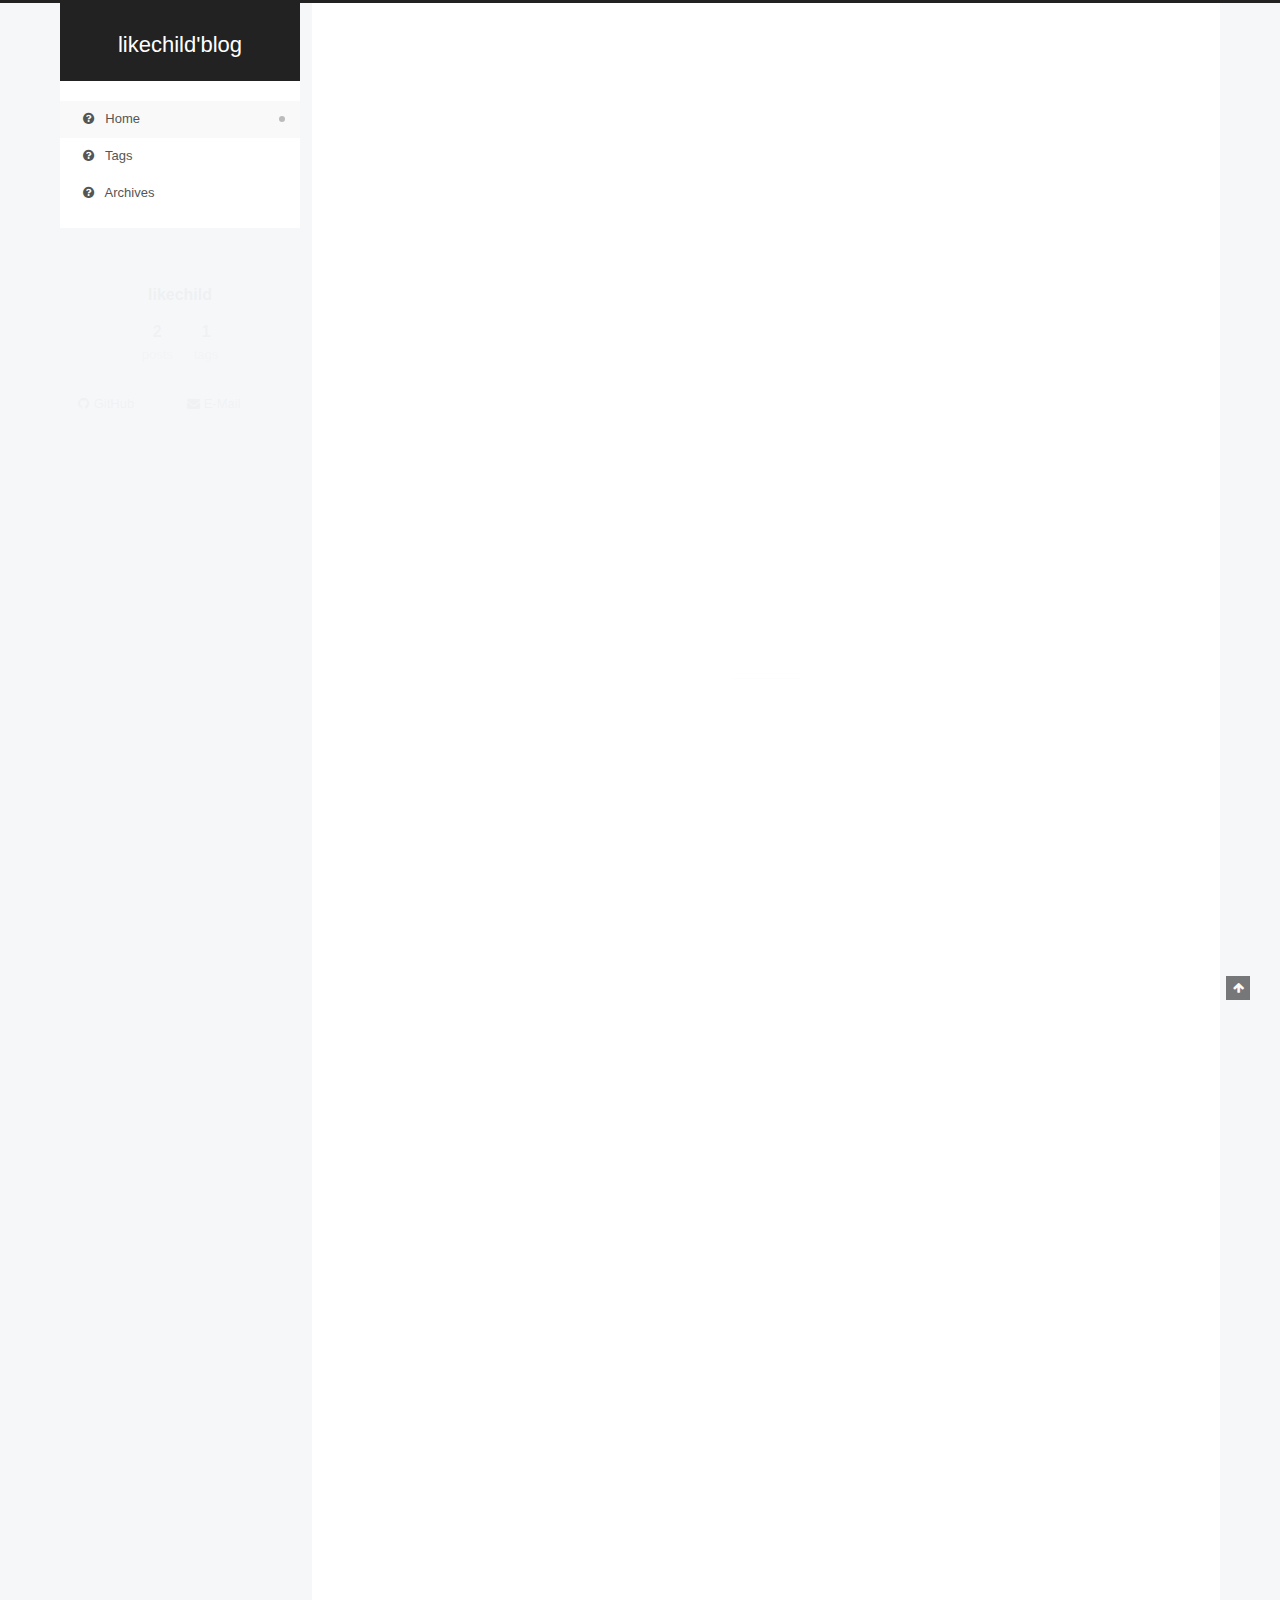
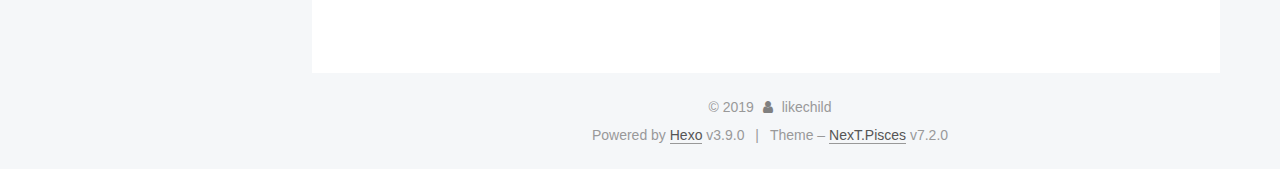
==== commit 3bc3ceb0: "Site updated: 2019-08-09 10:35:50" ====
--- a/index.html
+++ b/index.html
@@ -50,9 +50,9 @@
     tabs: true,
     motion: {"enable":true,"async":false,"transition":{"post_block":"fadeIn","post_header":"slideDownIn","post_body":"slideDownIn","coll_header":"slideLeftIn","sidebar":"slideUpIn"}},
     translation: {
-      copy_button: 'Kopieren',
-      copy_success: 'Kopiert',
-      copy_failure: 'Kopieren fehlgeschlagen'
+      copy_button: 'Copy',
+      copy_success: 'Copied',
+      copy_failure: 'Copy failed'
     }
   };
 </script>
@@ -129,7 +129,7 @@
   </div>
 
   <div class="site-nav-toggle">
-    <button aria-label="Navigationsleiste an/ausschalten">
+    <button aria-label="Toggle navigation bar">
       <span class="btn-bar"></span>
       <span class="btn-bar"></span>
       <span class="btn-bar"></span>
@@ -145,11 +145,11 @@
         
         
           
-          <li class="menu-item menu-item-home">
-      
-    
-
-    <a href="/主页" rel="section"><i class="menu-item-icon fa fa-fw fa-question-circle"></i> <br/>Startseite</a>
+          <li class="menu-item menu-item-home menu-item-active">
+      
+    
+
+    <a href="/" rel="section"><i class="menu-item-icon fa fa-fw fa-question-circle"></i> <br/>Home</a>
 
   </li>
         
@@ -160,7 +160,7 @@
       
     
 
-    <a href="/标签" rel="section"><i class="menu-item-icon fa fa-fw fa-question-circle"></i> <br/>Schlagwörter</a>
+    <a href="/tags" rel="section"><i class="menu-item-icon fa fa-fw fa-question-circle"></i> <br/>Tags</a>
 
   </li>
         
@@ -171,7 +171,7 @@
       
     
 
-    <a href="/文章" rel="section"><i class="menu-item-icon fa fa-fw fa-question-circle"></i> <br/>Archiv</a>
+    <a href="/archives" rel="section"><i class="menu-item-icon fa fa-fw fa-question-circle"></i> <br/>Archives</a>
 
   </li>
     </ul>
@@ -227,14 +227,14 @@
                 <i class="fa fa-calendar-o"></i>
               </span>
               
-                <span class="post-meta-item-text">Veröffentlicht am</span>
+                <span class="post-meta-item-text">Posted on</span>
               
 
               
                 
               
 
-              <time title="Erstellt: 2019-08-09 10:00:50 / Geändert am: 10:27:18" itemprop="dateCreated datePublished" datetime="2019-08-09T10:00:50+08:00">2019-08-09</time>
+              <time title="Created: 2019-08-09 10:00:50 / Modified: 10:27:18" itemprop="dateCreated datePublished" datetime="2019-08-09T10:00:50+08:00">2019-08-09</time>
             </span>
           
             
@@ -323,14 +323,14 @@
                 <i class="fa fa-calendar-o"></i>
               </span>
               
-                <span class="post-meta-item-text">Veröffentlicht am</span>
+                <span class="post-meta-item-text">Posted on</span>
               
 
               
                 
               
 
-              <time title="Erstellt: 2019-08-01 15:25:11 / Geändert am: 16:03:53" itemprop="dateCreated datePublished" datetime="2019-08-01T15:25:11+08:00">2019-08-01</time>
+              <time title="Created: 2019-08-01 15:25:11 / Modified: 16:03:53" itemprop="dateCreated datePublished" datetime="2019-08-01T15:25:11+08:00">2019-08-01</time>
             </span>
           
             
@@ -429,10 +429,10 @@
   <nav class="site-state motion-element">
       <div class="site-state-item site-state-posts">
         
-          <a href="/文章">
+          <a href="/archives">
         
           <span class="site-state-item-count">2</span>
-          <span class="site-state-item-name">Artikel</span>
+          <span class="site-state-item-name">posts</span>
         </a>
       </div>
     
@@ -445,7 +445,7 @@
           
         
         <span class="site-state-item-count">1</span>
-        <span class="site-state-item-name">schlagwörter</span>
+        <span class="site-state-item-name">tags</span>
         
       </div>
     
@@ -496,9 +496,9 @@
   </span>
   <span class="author" itemprop="copyrightHolder">likechild</span>
 </div>
-  <div class="powered-by">Erstellt mit  <a href="https://hexo.io" class="theme-link" rel="noopener" target="_blank">Hexo</a> v3.9.0</div>
+  <div class="powered-by">Powered by <a href="https://hexo.io" class="theme-link" rel="noopener" target="_blank">Hexo</a> v3.9.0</div>
   <span class="post-meta-divider">|</span>
-  <div class="theme-info">Design – <a href="https://theme-next.org" class="theme-link" rel="noopener" target="_blank">NexT.Pisces</a> v7.2.0</div>
+  <div class="theme-info">Theme – <a href="https://theme-next.org" class="theme-link" rel="noopener" target="_blank">NexT.Pisces</a> v7.2.0</div>
 
         
 
--- a/css/main.css
+++ b/css/main.css
@@ -1529,7 +1529,7 @@
   width: 4px;
   height: 4px;
   border-radius: 50%;
-  background: #beff8b;
+  background: #32ffd4;
 }
 .feed-link,
 .chat {
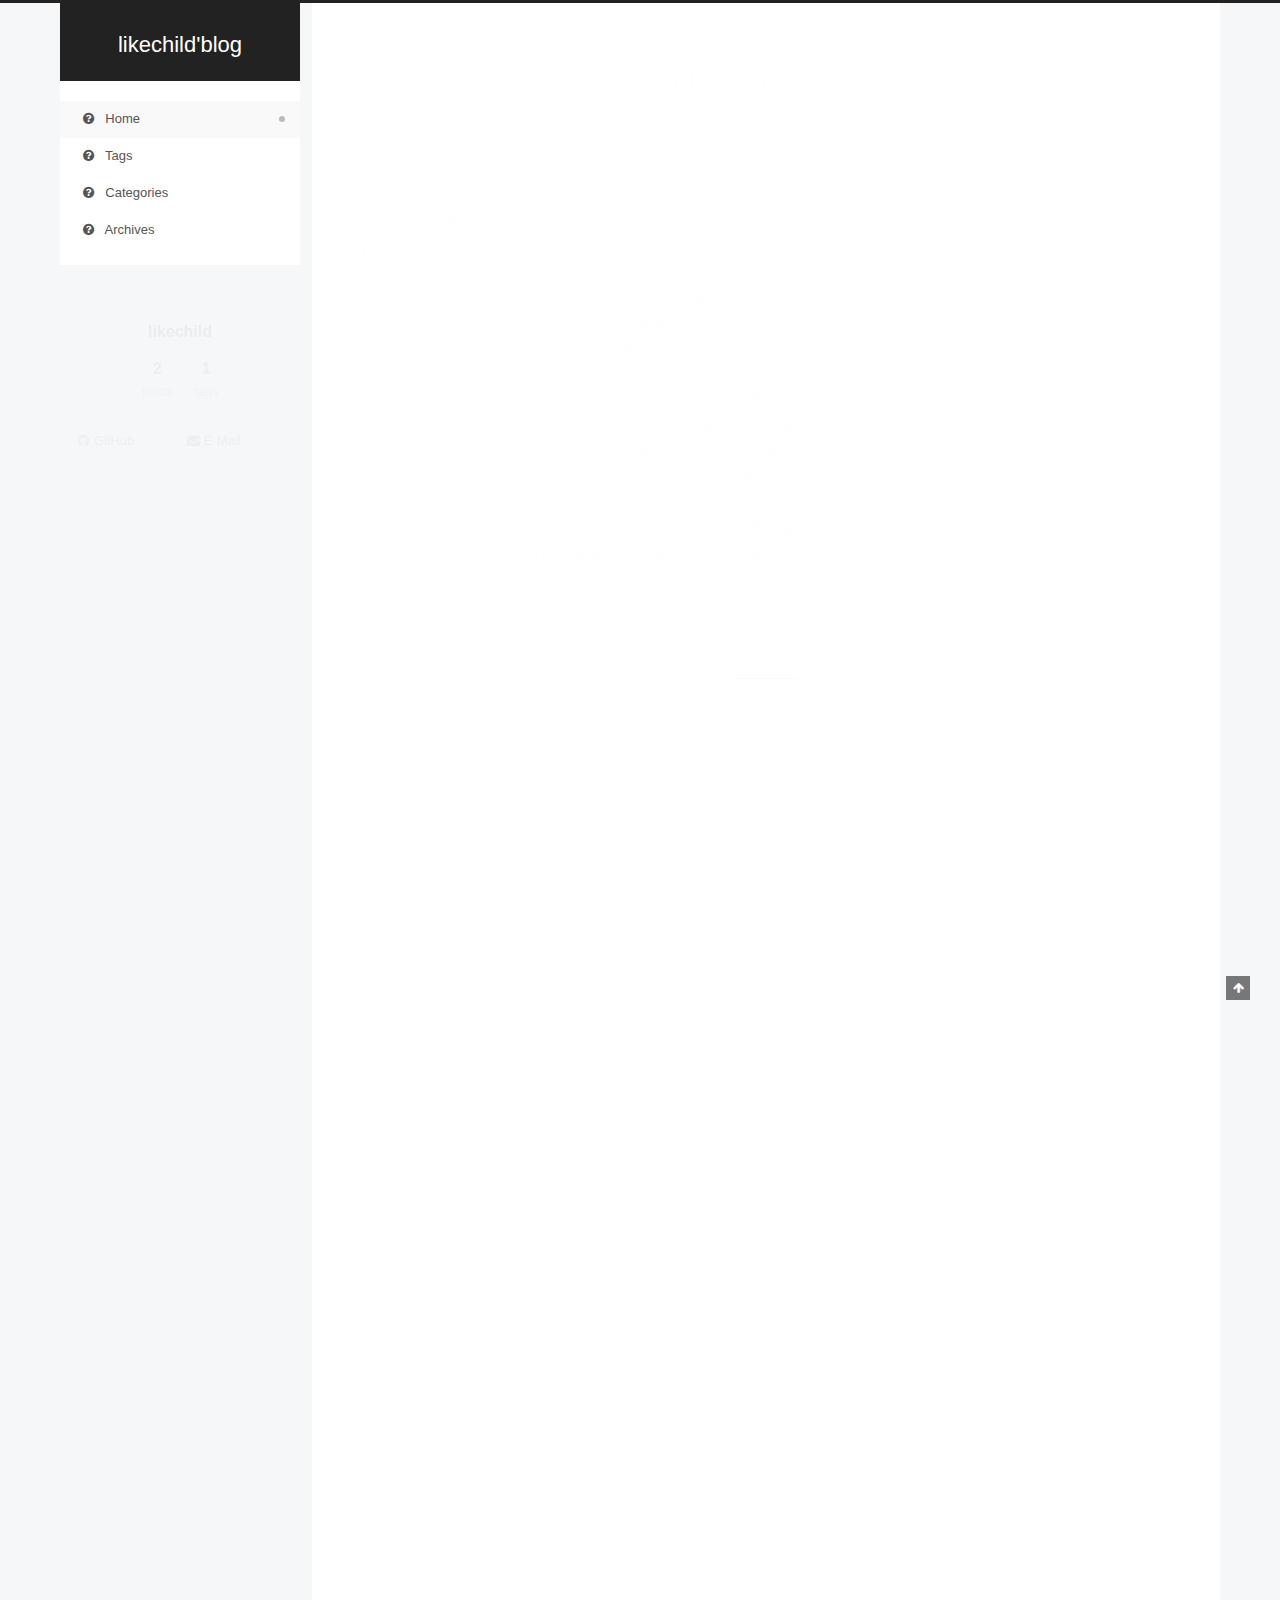
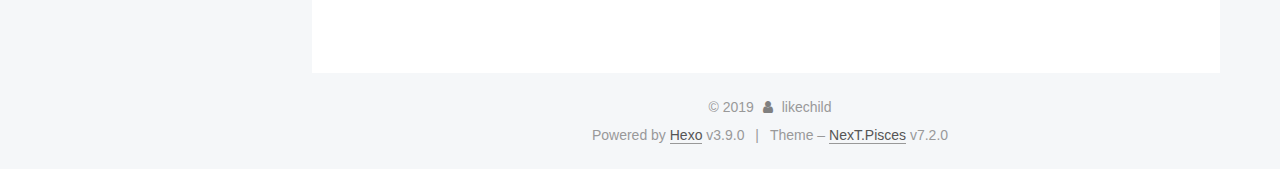
==== commit d398f7a3: "Site updated: 2019-08-09 10:41:14" ====
--- a/index.html
+++ b/index.html
@@ -167,6 +167,17 @@
         
         
           
+          <li class="menu-item menu-item-categories">
+      
+    
+
+    <a href="/categories" rel="section"><i class="menu-item-icon fa fa-fw fa-question-circle"></i> <br/>Categories</a>
+
+  </li>
+        
+        
+        
+          
           <li class="menu-item menu-item-archives">
       
     
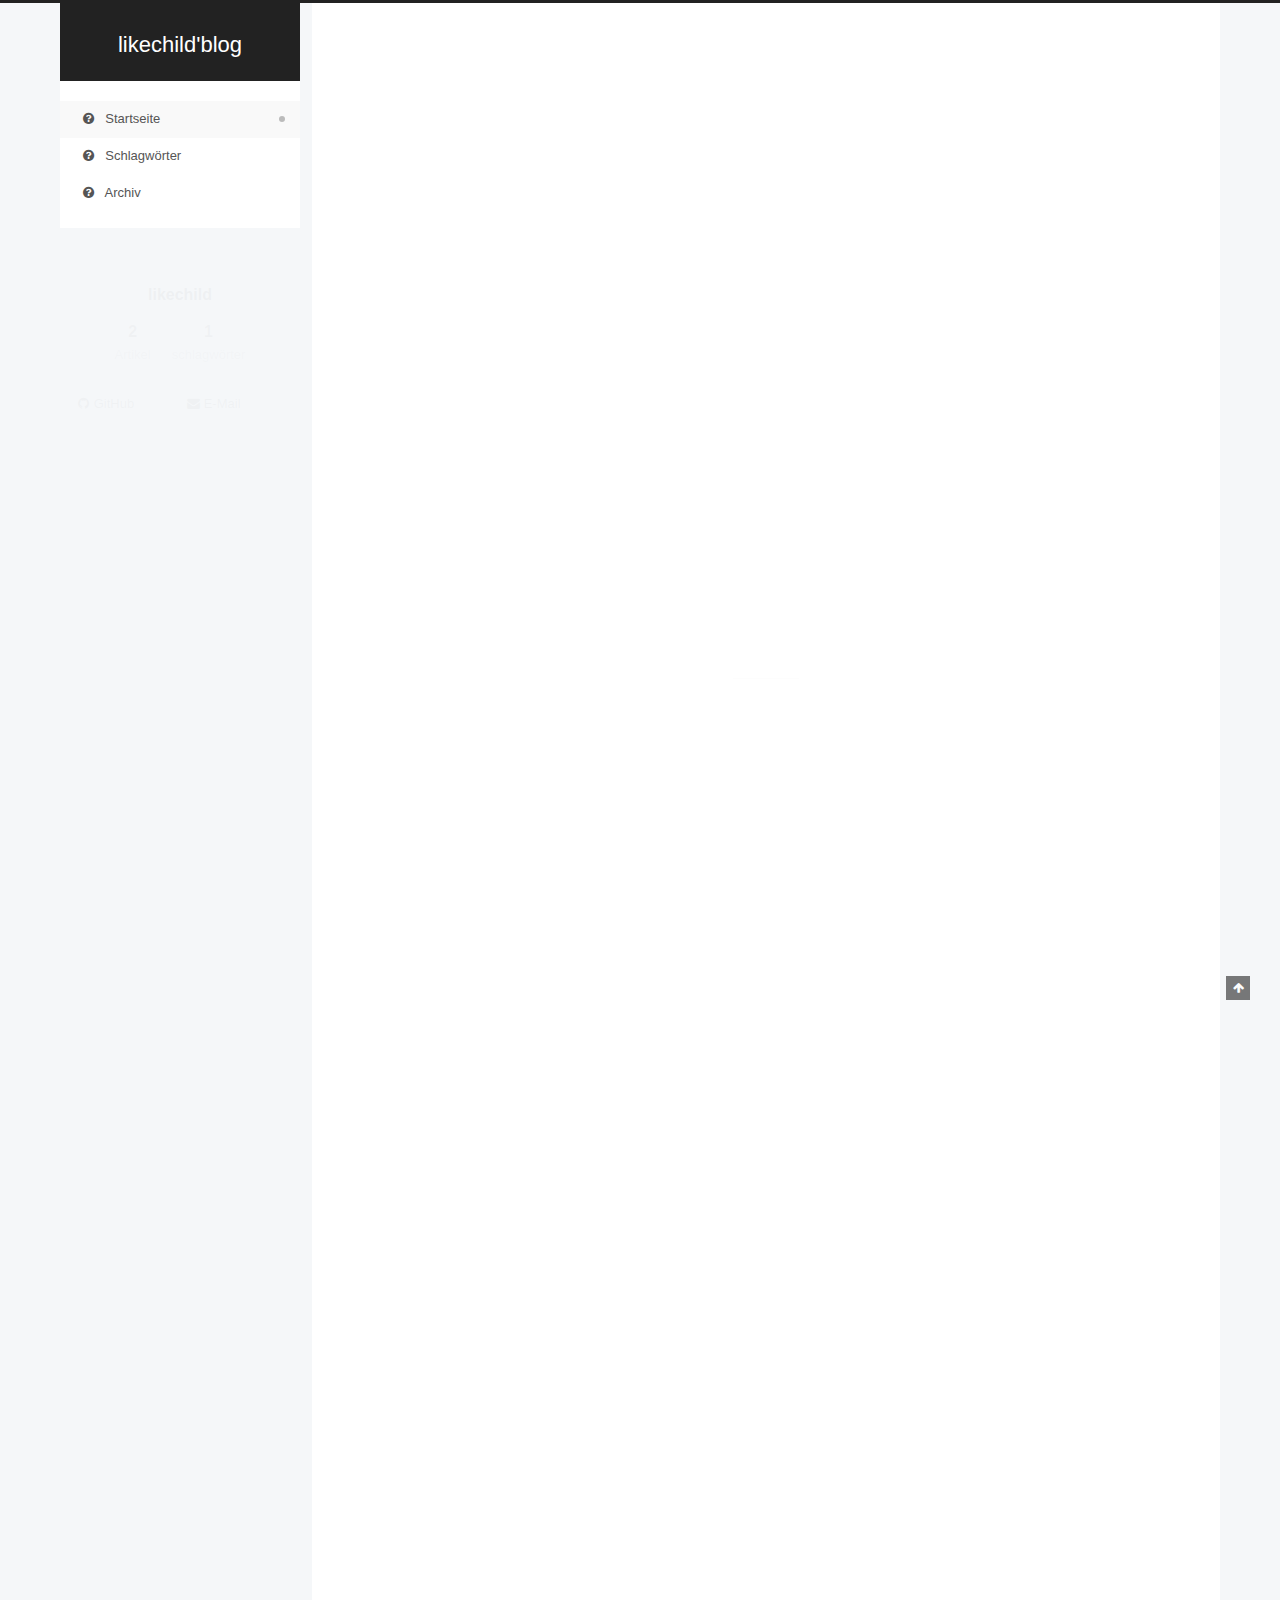
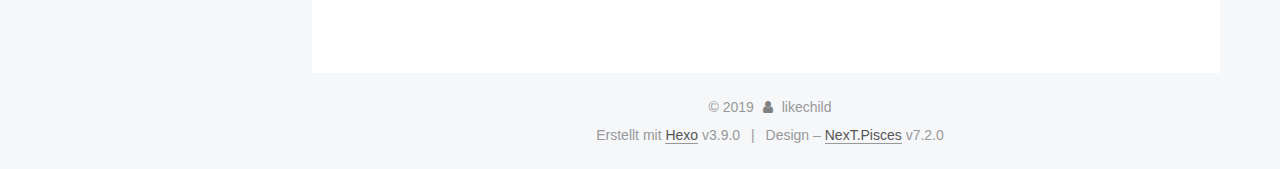
==== commit 03b63a3b: "Site updated: 2019-08-09 10:43:56" ====
--- a/index.html
+++ b/index.html
@@ -50,9 +50,9 @@
     tabs: true,
     motion: {"enable":true,"async":false,"transition":{"post_block":"fadeIn","post_header":"slideDownIn","post_body":"slideDownIn","coll_header":"slideLeftIn","sidebar":"slideUpIn"}},
     translation: {
-      copy_button: 'Copy',
-      copy_success: 'Copied',
-      copy_failure: 'Copy failed'
+      copy_button: 'Kopieren',
+      copy_success: 'Kopiert',
+      copy_failure: 'Kopieren fehlgeschlagen'
     }
   };
 </script>
@@ -129,7 +129,7 @@
   </div>
 
   <div class="site-nav-toggle">
-    <button aria-label="Toggle navigation bar">
+    <button aria-label="Navigationsleiste an/ausschalten">
       <span class="btn-bar"></span>
       <span class="btn-bar"></span>
       <span class="btn-bar"></span>
@@ -149,7 +149,7 @@
       
     
 
-    <a href="/" rel="section"><i class="menu-item-icon fa fa-fw fa-question-circle"></i> <br/>Home</a>
+    <a href="/" rel="section"><i class="menu-item-icon fa fa-fw fa-question-circle"></i> <br/>Startseite</a>
 
   </li>
         
@@ -160,29 +160,18 @@
       
     
 
-    <a href="/tags" rel="section"><i class="menu-item-icon fa fa-fw fa-question-circle"></i> <br/>Tags</a>
+    <a href="/tags" rel="section"><i class="menu-item-icon fa fa-fw fa-question-circle"></i> <br/>Schlagwörter</a>
 
   </li>
         
         
         
           
-          <li class="menu-item menu-item-categories">
-      
-    
-
-    <a href="/categories" rel="section"><i class="menu-item-icon fa fa-fw fa-question-circle"></i> <br/>Categories</a>
-
-  </li>
-        
-        
-        
-          
           <li class="menu-item menu-item-archives">
       
     
 
-    <a href="/archives" rel="section"><i class="menu-item-icon fa fa-fw fa-question-circle"></i> <br/>Archives</a>
+    <a href="/archives" rel="section"><i class="menu-item-icon fa fa-fw fa-question-circle"></i> <br/>Archiv</a>
 
   </li>
     </ul>
@@ -238,14 +227,14 @@
                 <i class="fa fa-calendar-o"></i>
               </span>
               
-                <span class="post-meta-item-text">Posted on</span>
+                <span class="post-meta-item-text">Veröffentlicht am</span>
               
 
               
                 
               
 
-              <time title="Created: 2019-08-09 10:00:50 / Modified: 10:27:18" itemprop="dateCreated datePublished" datetime="2019-08-09T10:00:50+08:00">2019-08-09</time>
+              <time title="Erstellt: 2019-08-09 10:00:50 / Geändert am: 10:27:18" itemprop="dateCreated datePublished" datetime="2019-08-09T10:00:50+08:00">2019-08-09</time>
             </span>
           
             
@@ -334,14 +323,14 @@
                 <i class="fa fa-calendar-o"></i>
               </span>
               
-                <span class="post-meta-item-text">Posted on</span>
+                <span class="post-meta-item-text">Veröffentlicht am</span>
               
 
               
                 
               
 
-              <time title="Created: 2019-08-01 15:25:11 / Modified: 16:03:53" itemprop="dateCreated datePublished" datetime="2019-08-01T15:25:11+08:00">2019-08-01</time>
+              <time title="Erstellt: 2019-08-01 15:25:11 / Geändert am: 16:03:53" itemprop="dateCreated datePublished" datetime="2019-08-01T15:25:11+08:00">2019-08-01</time>
             </span>
           
             
@@ -443,7 +432,7 @@
           <a href="/archives">
         
           <span class="site-state-item-count">2</span>
-          <span class="site-state-item-name">posts</span>
+          <span class="site-state-item-name">Artikel</span>
         </a>
       </div>
     
@@ -456,7 +445,7 @@
           
         
         <span class="site-state-item-count">1</span>
-        <span class="site-state-item-name">tags</span>
+        <span class="site-state-item-name">schlagwörter</span>
         
       </div>
     
@@ -507,9 +496,9 @@
   </span>
   <span class="author" itemprop="copyrightHolder">likechild</span>
 </div>
-  <div class="powered-by">Powered by <a href="https://hexo.io" class="theme-link" rel="noopener" target="_blank">Hexo</a> v3.9.0</div>
+  <div class="powered-by">Erstellt mit  <a href="https://hexo.io" class="theme-link" rel="noopener" target="_blank">Hexo</a> v3.9.0</div>
   <span class="post-meta-divider">|</span>
-  <div class="theme-info">Theme – <a href="https://theme-next.org" class="theme-link" rel="noopener" target="_blank">NexT.Pisces</a> v7.2.0</div>
+  <div class="theme-info">Design – <a href="https://theme-next.org" class="theme-link" rel="noopener" target="_blank">NexT.Pisces</a> v7.2.0</div>
 
         
 
--- a/css/main.css
+++ b/css/main.css
@@ -1529,7 +1529,7 @@
   width: 4px;
   height: 4px;
   border-radius: 50%;
-  background: #32ffd4;
+  background: #a19471;
 }
 .feed-link,
 .chat {
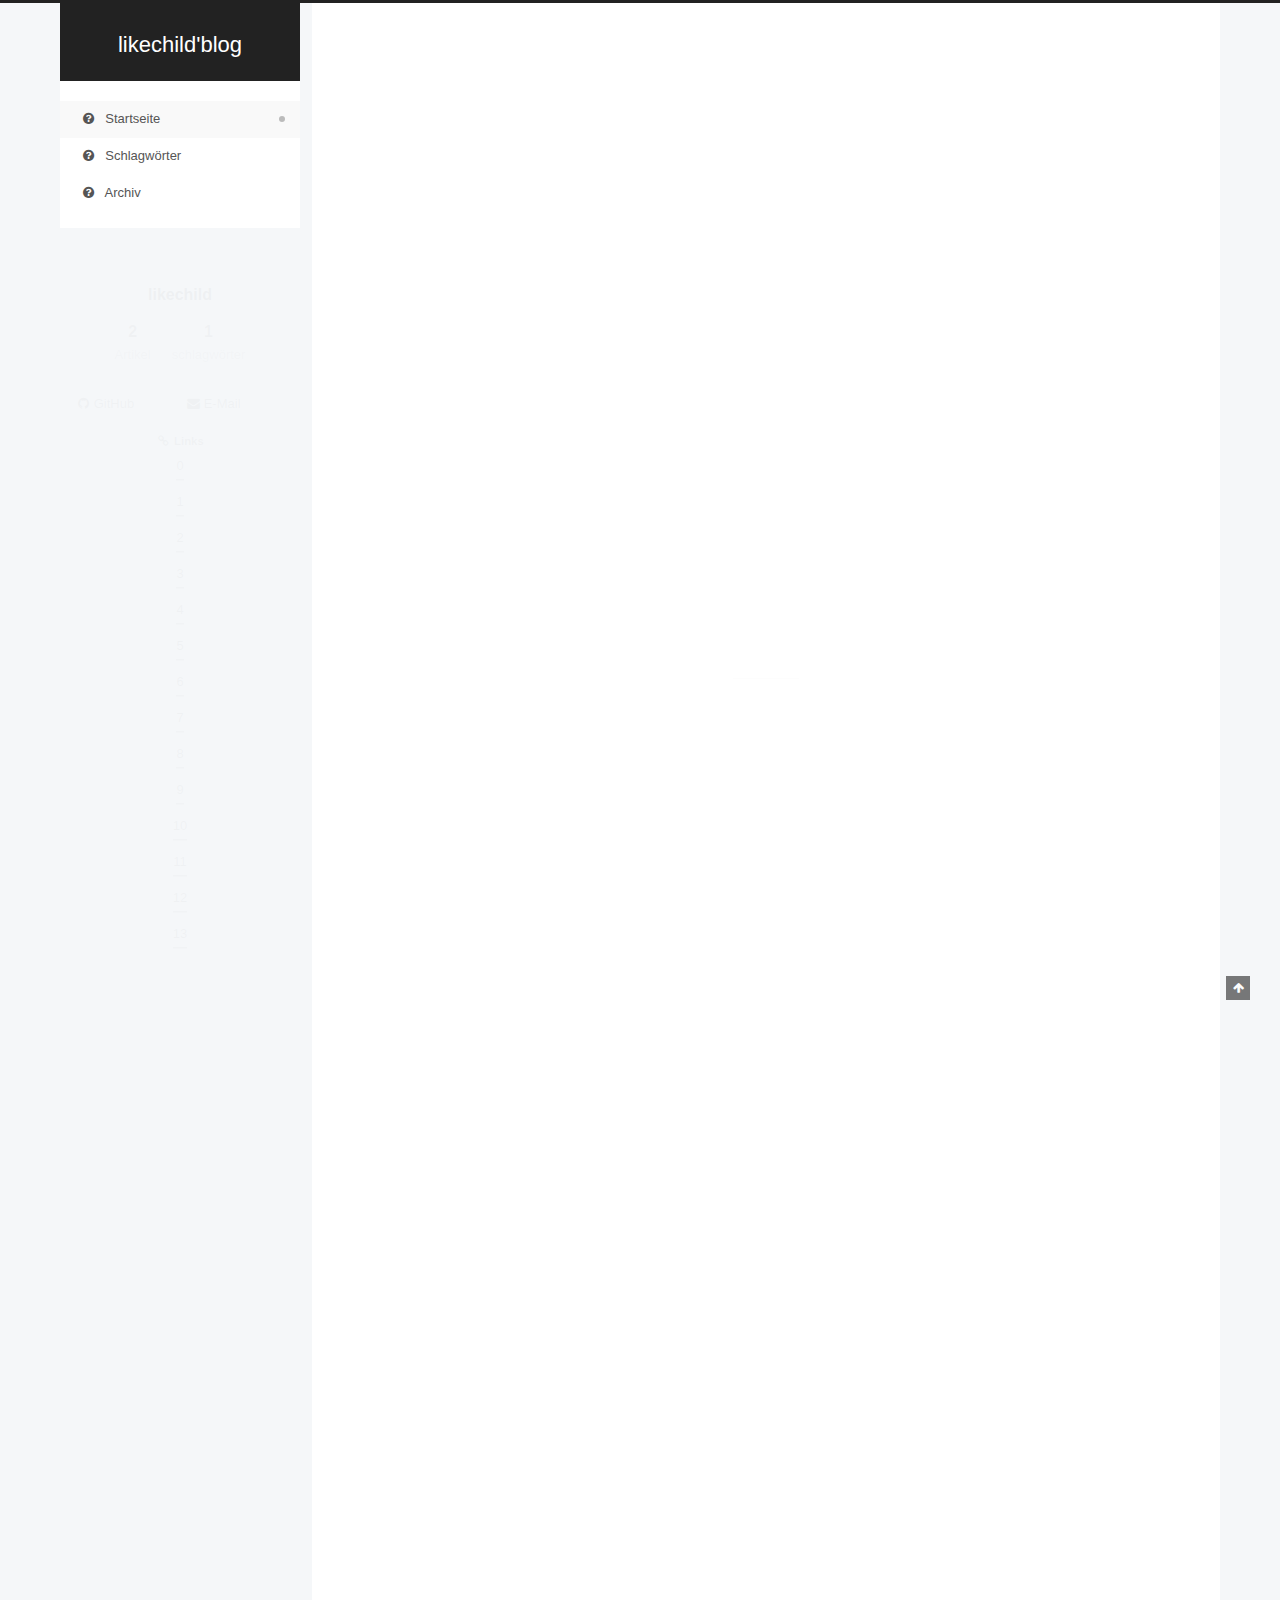
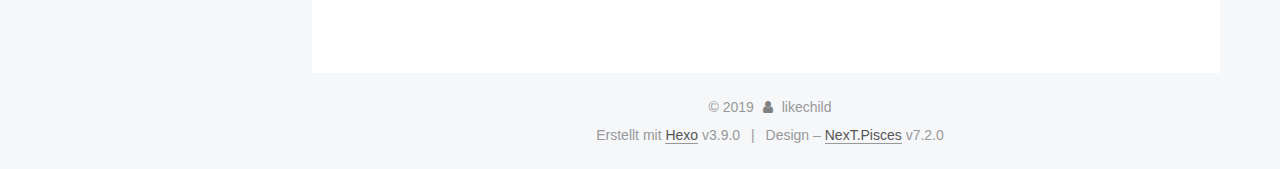
==== commit f7eb6f24: "Site updated: 2019-08-09 10:47:58" ====
--- a/index.html
+++ b/index.html
@@ -476,6 +476,70 @@
   </div>
 
 
+  <div class="links-of-blogroll motion-element links-of-blogroll-block">
+    <div class="links-of-blogroll-title">
+      <i class="fa  fa-fw fa-link"></i>
+      Links
+    </div>
+    <ul class="links-of-blogroll-list">
+        <li class="links-of-blogroll-item">
+          <a href="/S" title="S">0</a>
+        </li>
+      
+        <li class="links-of-blogroll-item">
+          <a href="/i" title="i">1</a>
+        </li>
+      
+        <li class="links-of-blogroll-item">
+          <a href="/d" title="d">2</a>
+        </li>
+      
+        <li class="links-of-blogroll-item">
+          <a href="/e" title="e">3</a>
+        </li>
+      
+        <li class="links-of-blogroll-item">
+          <a href="/b" title="b">4</a>
+        </li>
+      
+        <li class="links-of-blogroll-item">
+          <a href="/a" title="a">5</a>
+        </li>
+      
+        <li class="links-of-blogroll-item">
+          <a href="/r" title="r">6</a>
+        </li>
+      
+        <li class="links-of-blogroll-item">
+          <a href="/ " title=" ">7</a>
+        </li>
+      
+        <li class="links-of-blogroll-item">
+          <a href="/A" title="A">8</a>
+        </li>
+      
+        <li class="links-of-blogroll-item">
+          <a href="/v" title="v">9</a>
+        </li>
+      
+        <li class="links-of-blogroll-item">
+          <a href="/a" title="a">10</a>
+        </li>
+      
+        <li class="links-of-blogroll-item">
+          <a href="/t" title="t">11</a>
+        </li>
+      
+        <li class="links-of-blogroll-item">
+          <a href="/a" title="a">12</a>
+        </li>
+      
+        <li class="links-of-blogroll-item">
+          <a href="/r" title="r">13</a>
+        </li>
+      
+    </ul>
+  </div>
 
         </div>
       </div>
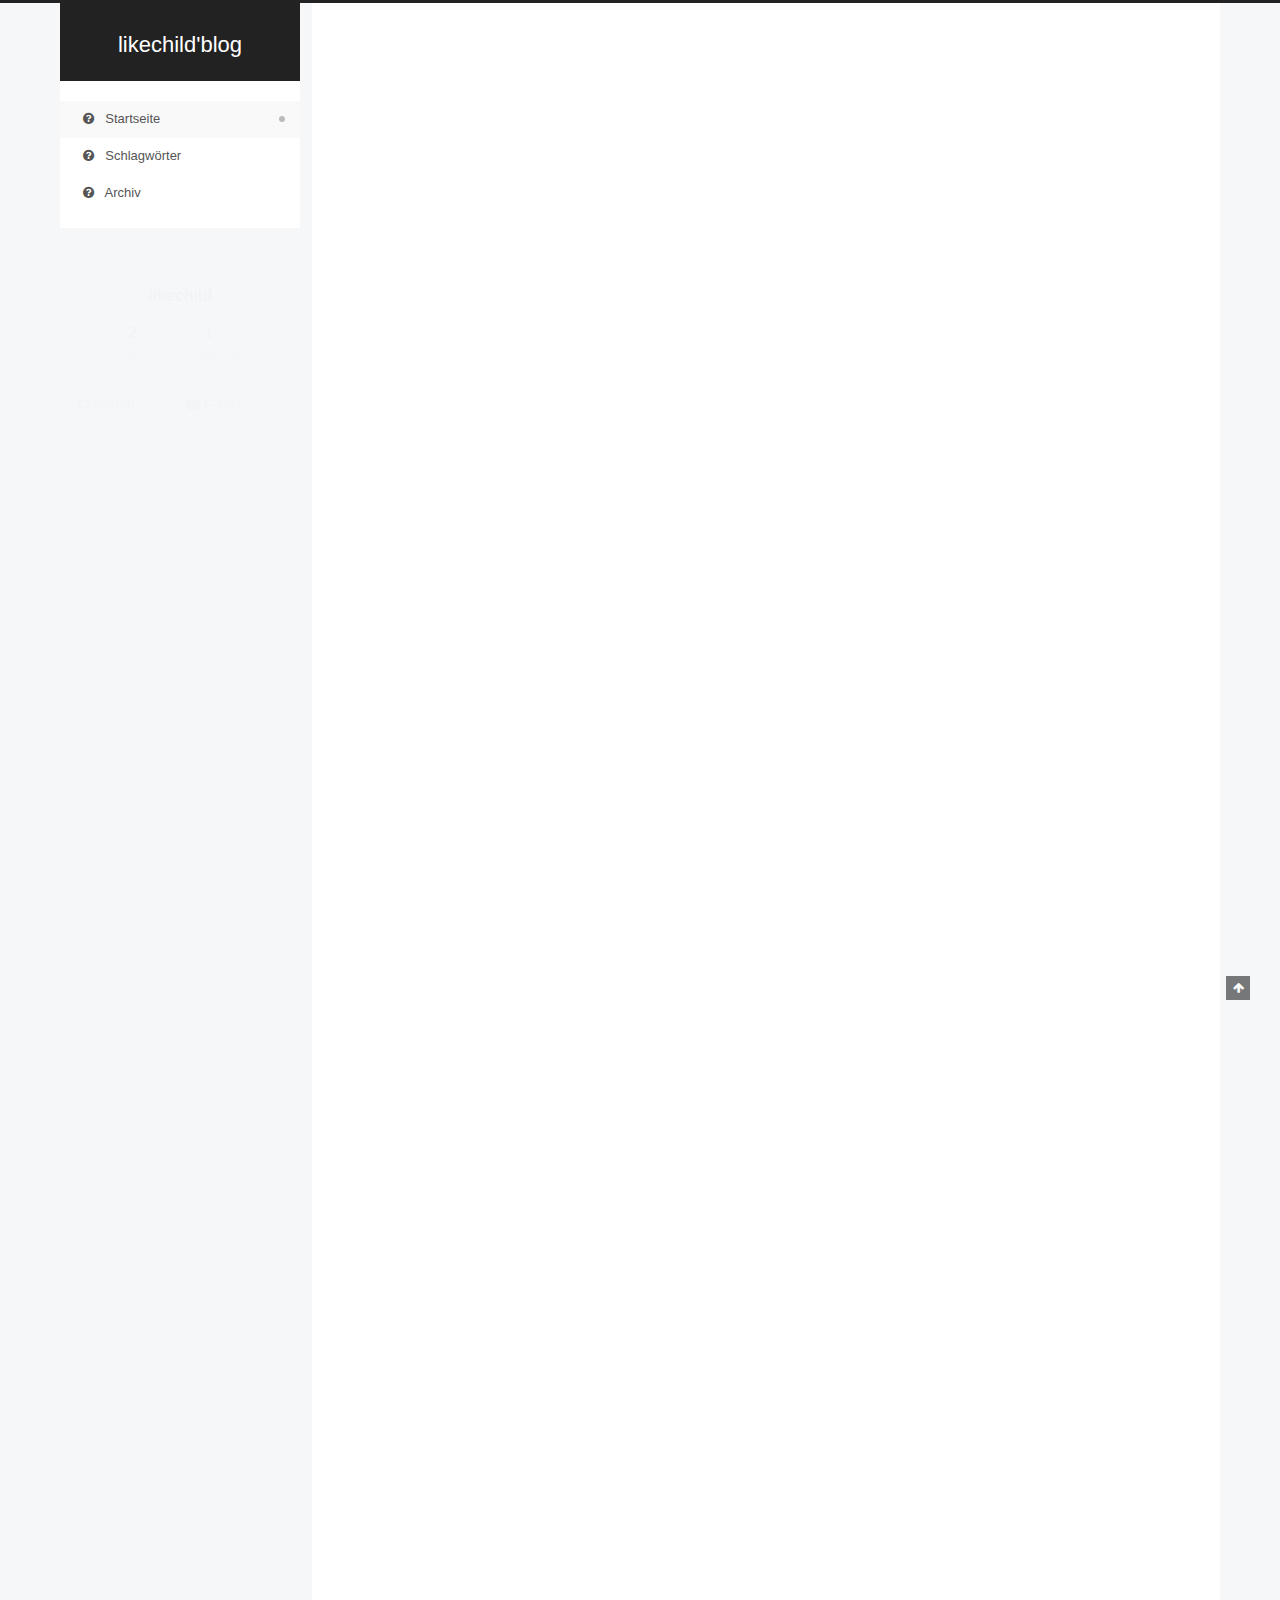
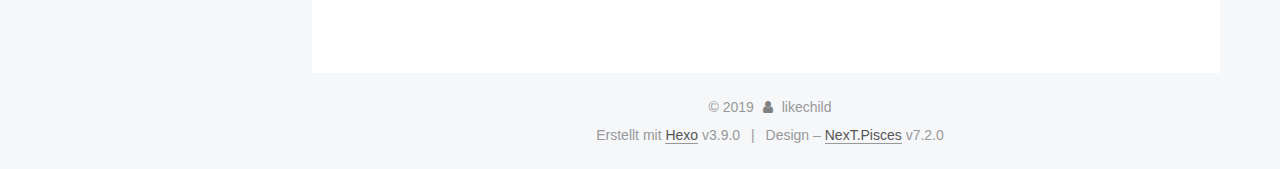
==== commit 14465cb3: "Site updated: 2019-08-09 11:02:05" ====
--- a/index.html
+++ b/index.html
@@ -59,12 +59,12 @@
 
   <meta property="og:type" content="website">
 <meta property="og:title" content="likechild&#39;blog">
-<meta property="og:url" content="http://yoursite.com/index.html">
+<meta property="og:url" content="https://likechild.github.io/index.html">
 <meta property="og:site_name" content="likechild&#39;blog">
 <meta property="og:locale" content="zh-Hans">
 <meta name="twitter:card" content="summary">
 <meta name="twitter:title" content="likechild&#39;blog">
-  <link rel="canonical" href="http://yoursite.com/">
+  <link rel="canonical" href="https://likechild.github.io/">
 
 
 <script id="page.configurations">
@@ -198,7 +198,7 @@
   
   
   <div class="post-block">
-    <link itemprop="mainEntityOfPage" href="http://yoursite.com/2019/08/09/phpfanxuliehua/">
+    <link itemprop="mainEntityOfPage" href="https://likechild.github.io/2019/08/09/phpfanxuliehua/">
 
     <span hidden itemprop="author" itemscope itemtype="http://schema.org/Person">
       <meta itemprop="name" content="likechild">
@@ -294,7 +294,7 @@
   
   
   <div class="post-block">
-    <link itemprop="mainEntityOfPage" href="http://yoursite.com/2019/08/01/sql-access/">
+    <link itemprop="mainEntityOfPage" href="https://likechild.github.io/2019/08/01/sql-access/">
 
     <span hidden itemprop="author" itemscope itemtype="http://schema.org/Person">
       <meta itemprop="name" content="likechild">
@@ -476,70 +476,6 @@
   </div>
 
 
-  <div class="links-of-blogroll motion-element links-of-blogroll-block">
-    <div class="links-of-blogroll-title">
-      <i class="fa  fa-fw fa-link"></i>
-      Links
-    </div>
-    <ul class="links-of-blogroll-list">
-        <li class="links-of-blogroll-item">
-          <a href="/S" title="S">0</a>
-        </li>
-      
-        <li class="links-of-blogroll-item">
-          <a href="/i" title="i">1</a>
-        </li>
-      
-        <li class="links-of-blogroll-item">
-          <a href="/d" title="d">2</a>
-        </li>
-      
-        <li class="links-of-blogroll-item">
-          <a href="/e" title="e">3</a>
-        </li>
-      
-        <li class="links-of-blogroll-item">
-          <a href="/b" title="b">4</a>
-        </li>
-      
-        <li class="links-of-blogroll-item">
-          <a href="/a" title="a">5</a>
-        </li>
-      
-        <li class="links-of-blogroll-item">
-          <a href="/r" title="r">6</a>
-        </li>
-      
-        <li class="links-of-blogroll-item">
-          <a href="/ " title=" ">7</a>
-        </li>
-      
-        <li class="links-of-blogroll-item">
-          <a href="/A" title="A">8</a>
-        </li>
-      
-        <li class="links-of-blogroll-item">
-          <a href="/v" title="v">9</a>
-        </li>
-      
-        <li class="links-of-blogroll-item">
-          <a href="/a" title="a">10</a>
-        </li>
-      
-        <li class="links-of-blogroll-item">
-          <a href="/t" title="t">11</a>
-        </li>
-      
-        <li class="links-of-blogroll-item">
-          <a href="/a" title="a">12</a>
-        </li>
-      
-        <li class="links-of-blogroll-item">
-          <a href="/r" title="r">13</a>
-        </li>
-      
-    </ul>
-  </div>
 
         </div>
       </div>
--- a/css/main.css
+++ b/css/main.css
@@ -1529,7 +1529,7 @@
   width: 4px;
   height: 4px;
   border-radius: 50%;
-  background: #a19471;
+  background: #e9ffff;
 }
 .feed-link,
 .chat {
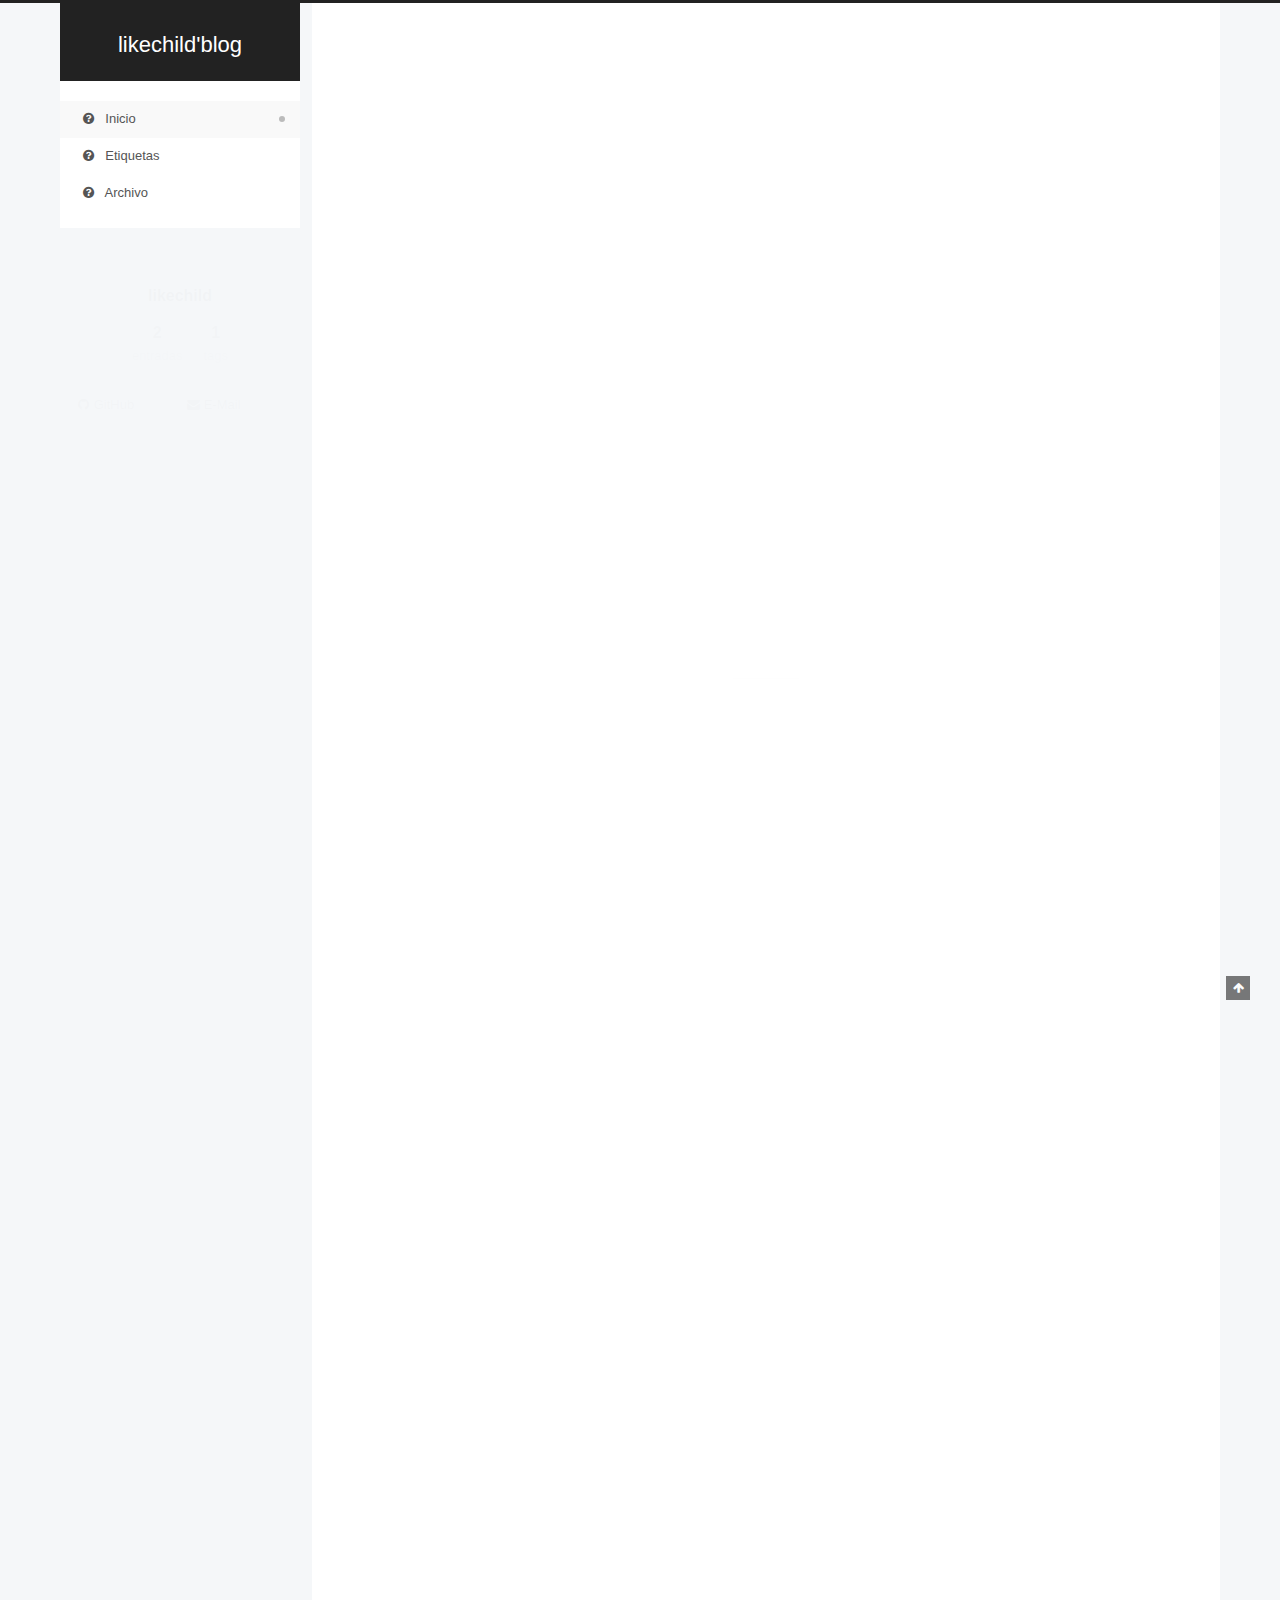
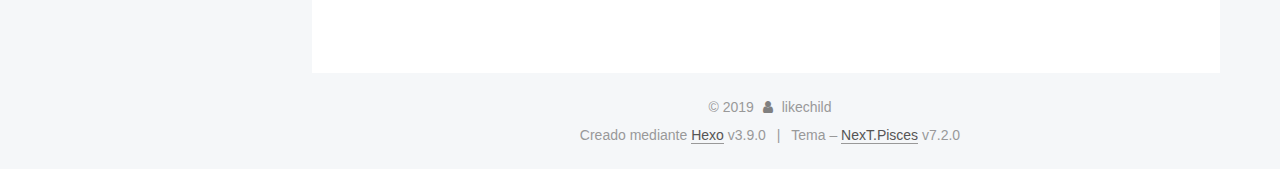
==== commit 14151427: "Site updated: 2019-08-09 11:03:57" ====
--- a/index.html
+++ b/index.html
@@ -50,9 +50,9 @@
     tabs: true,
     motion: {"enable":true,"async":false,"transition":{"post_block":"fadeIn","post_header":"slideDownIn","post_body":"slideDownIn","coll_header":"slideLeftIn","sidebar":"slideUpIn"}},
     translation: {
-      copy_button: 'Kopieren',
-      copy_success: 'Kopiert',
-      copy_failure: 'Kopieren fehlgeschlagen'
+      copy_button: 'Copiar',
+      copy_success: 'Copiado',
+      copy_failure: 'Copiar falló'
     }
   };
 </script>
@@ -129,7 +129,7 @@
   </div>
 
   <div class="site-nav-toggle">
-    <button aria-label="Navigationsleiste an/ausschalten">
+    <button aria-label="Cambiar a barra de navegación">
       <span class="btn-bar"></span>
       <span class="btn-bar"></span>
       <span class="btn-bar"></span>
@@ -149,7 +149,7 @@
       
     
 
-    <a href="/" rel="section"><i class="menu-item-icon fa fa-fw fa-question-circle"></i> <br/>Startseite</a>
+    <a href="/" rel="section"><i class="menu-item-icon fa fa-fw fa-question-circle"></i> <br/>Inicio</a>
 
   </li>
         
@@ -160,7 +160,7 @@
       
     
 
-    <a href="/tags" rel="section"><i class="menu-item-icon fa fa-fw fa-question-circle"></i> <br/>Schlagwörter</a>
+    <a href="/tags" rel="section"><i class="menu-item-icon fa fa-fw fa-question-circle"></i> <br/>Etiquetas</a>
 
   </li>
         
@@ -171,7 +171,7 @@
       
     
 
-    <a href="/archives" rel="section"><i class="menu-item-icon fa fa-fw fa-question-circle"></i> <br/>Archiv</a>
+    <a href="/archives" rel="section"><i class="menu-item-icon fa fa-fw fa-question-circle"></i> <br/>Archivo</a>
 
   </li>
     </ul>
@@ -227,14 +227,14 @@
                 <i class="fa fa-calendar-o"></i>
               </span>
               
-                <span class="post-meta-item-text">Veröffentlicht am</span>
+                <span class="post-meta-item-text">Publicado el</span>
               
 
               
                 
               
 
-              <time title="Erstellt: 2019-08-09 10:00:50 / Geändert am: 10:27:18" itemprop="dateCreated datePublished" datetime="2019-08-09T10:00:50+08:00">2019-08-09</time>
+              <time title="Creado por: 2019-08-09 10:00:50 / Modificado por: 10:27:18" itemprop="dateCreated datePublished" datetime="2019-08-09T10:00:50+08:00">2019-08-09</time>
             </span>
           
             
@@ -323,14 +323,14 @@
                 <i class="fa fa-calendar-o"></i>
               </span>
               
-                <span class="post-meta-item-text">Veröffentlicht am</span>
+                <span class="post-meta-item-text">Publicado el</span>
               
 
               
                 
               
 
-              <time title="Erstellt: 2019-08-01 15:25:11 / Geändert am: 16:03:53" itemprop="dateCreated datePublished" datetime="2019-08-01T15:25:11+08:00">2019-08-01</time>
+              <time title="Creado por: 2019-08-01 15:25:11 / Modificado por: 16:03:53" itemprop="dateCreated datePublished" datetime="2019-08-01T15:25:11+08:00">2019-08-01</time>
             </span>
           
             
@@ -432,7 +432,7 @@
           <a href="/archives">
         
           <span class="site-state-item-count">2</span>
-          <span class="site-state-item-name">Artikel</span>
+          <span class="site-state-item-name">entradas</span>
         </a>
       </div>
     
@@ -445,7 +445,7 @@
           
         
         <span class="site-state-item-count">1</span>
-        <span class="site-state-item-name">schlagwörter</span>
+        <span class="site-state-item-name">tags</span>
         
       </div>
     
@@ -496,9 +496,9 @@
   </span>
   <span class="author" itemprop="copyrightHolder">likechild</span>
 </div>
-  <div class="powered-by">Erstellt mit  <a href="https://hexo.io" class="theme-link" rel="noopener" target="_blank">Hexo</a> v3.9.0</div>
+  <div class="powered-by">Creado mediante <a href="https://hexo.io" class="theme-link" rel="noopener" target="_blank">Hexo</a> v3.9.0</div>
   <span class="post-meta-divider">|</span>
-  <div class="theme-info">Design – <a href="https://theme-next.org" class="theme-link" rel="noopener" target="_blank">NexT.Pisces</a> v7.2.0</div>
+  <div class="theme-info">Tema – <a href="https://theme-next.org" class="theme-link" rel="noopener" target="_blank">NexT.Pisces</a> v7.2.0</div>
 
         
 
--- a/css/main.css
+++ b/css/main.css
@@ -1529,7 +1529,7 @@
   width: 4px;
   height: 4px;
   border-radius: 50%;
-  background: #e9ffff;
+  background: #ff6eb4;
 }
 .feed-link,
 .chat {
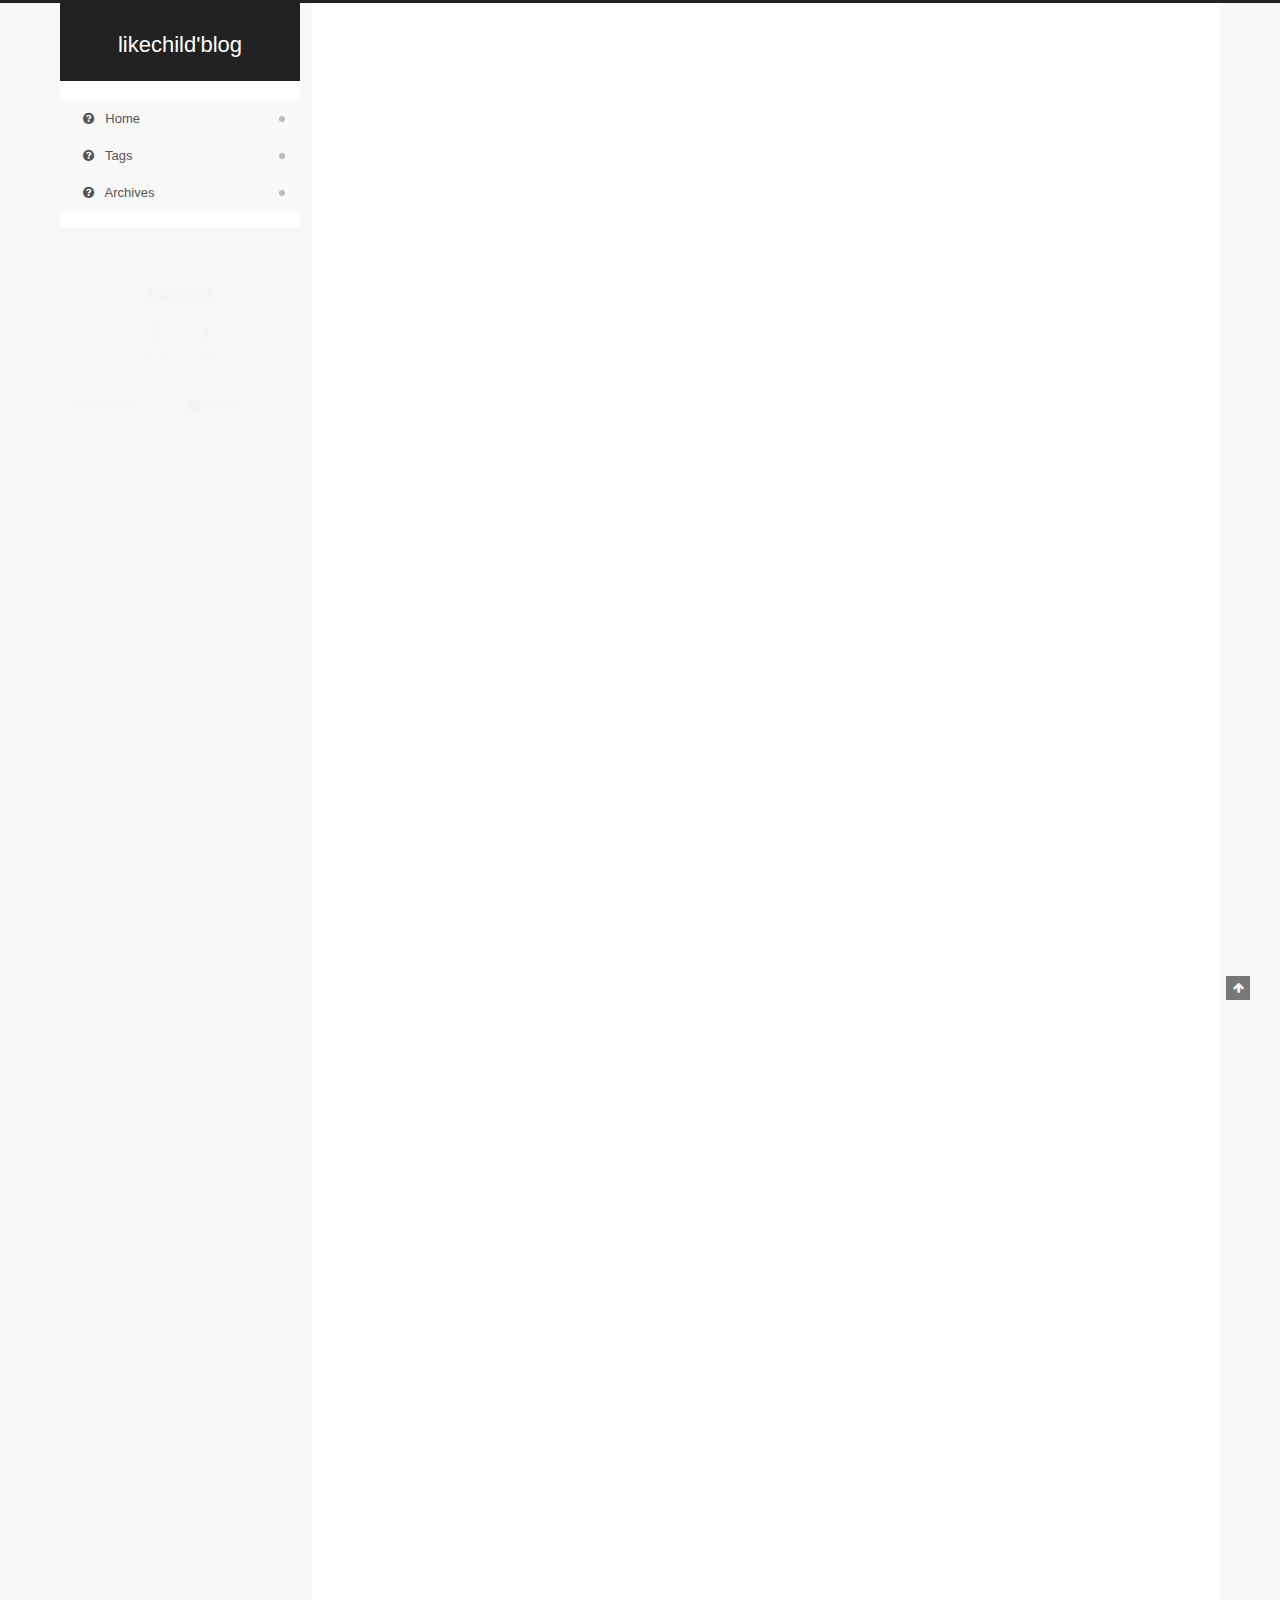
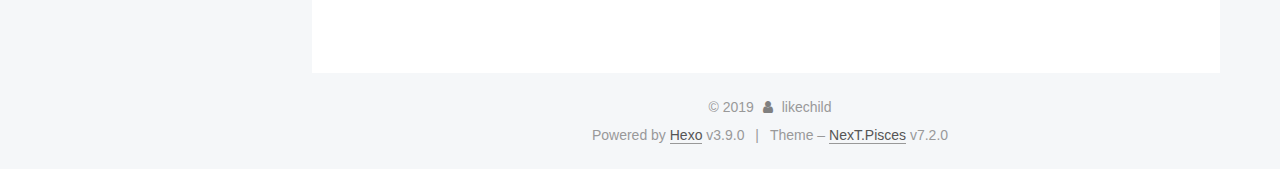
==== commit 47645ffd: "Site updated: 2019-08-09 11:07:28" ====
--- a/index.html
+++ b/index.html
@@ -50,9 +50,9 @@
     tabs: true,
     motion: {"enable":true,"async":false,"transition":{"post_block":"fadeIn","post_header":"slideDownIn","post_body":"slideDownIn","coll_header":"slideLeftIn","sidebar":"slideUpIn"}},
     translation: {
-      copy_button: 'Copiar',
-      copy_success: 'Copiado',
-      copy_failure: 'Copiar falló'
+      copy_button: 'Copy',
+      copy_success: 'Copied',
+      copy_failure: 'Copy failed'
     }
   };
 </script>
@@ -129,7 +129,7 @@
   </div>
 
   <div class="site-nav-toggle">
-    <button aria-label="Cambiar a barra de navegación">
+    <button aria-label="Toggle navigation bar">
       <span class="btn-bar"></span>
       <span class="btn-bar"></span>
       <span class="btn-bar"></span>
@@ -149,29 +149,29 @@
       
     
 
-    <a href="/" rel="section"><i class="menu-item-icon fa fa-fw fa-question-circle"></i> <br/>Inicio</a>
+    <a href="/" rel="section"><i class="menu-item-icon fa fa-fw fa-question-circle"></i> <br/>Home</a>
 
   </li>
         
         
         
           
-          <li class="menu-item menu-item-tags">
-      
-    
-
-    <a href="/tags" rel="section"><i class="menu-item-icon fa fa-fw fa-question-circle"></i> <br/>Etiquetas</a>
+          <li class="menu-item menu-item-tags menu-item-active">
+      
+    
+
+    <a href="/" rel="section"><i class="menu-item-icon fa fa-fw fa-question-circle"></i> <br/>Tags</a>
 
   </li>
         
         
         
           
-          <li class="menu-item menu-item-archives">
-      
-    
-
-    <a href="/archives" rel="section"><i class="menu-item-icon fa fa-fw fa-question-circle"></i> <br/>Archivo</a>
+          <li class="menu-item menu-item-archives menu-item-active">
+      
+    
+
+    <a href="/" rel="section"><i class="menu-item-icon fa fa-fw fa-question-circle"></i> <br/>Archives</a>
 
   </li>
     </ul>
@@ -227,14 +227,14 @@
                 <i class="fa fa-calendar-o"></i>
               </span>
               
-                <span class="post-meta-item-text">Publicado el</span>
+                <span class="post-meta-item-text">Posted on</span>
               
 
               
                 
               
 
-              <time title="Creado por: 2019-08-09 10:00:50 / Modificado por: 10:27:18" itemprop="dateCreated datePublished" datetime="2019-08-09T10:00:50+08:00">2019-08-09</time>
+              <time title="Created: 2019-08-09 10:00:50 / Modified: 10:27:18" itemprop="dateCreated datePublished" datetime="2019-08-09T10:00:50+08:00">2019-08-09</time>
             </span>
           
             
@@ -323,14 +323,14 @@
                 <i class="fa fa-calendar-o"></i>
               </span>
               
-                <span class="post-meta-item-text">Publicado el</span>
+                <span class="post-meta-item-text">Posted on</span>
               
 
               
                 
               
 
-              <time title="Creado por: 2019-08-01 15:25:11 / Modificado por: 16:03:53" itemprop="dateCreated datePublished" datetime="2019-08-01T15:25:11+08:00">2019-08-01</time>
+              <time title="Created: 2019-08-01 15:25:11 / Modified: 16:03:53" itemprop="dateCreated datePublished" datetime="2019-08-01T15:25:11+08:00">2019-08-01</time>
             </span>
           
             
@@ -429,10 +429,10 @@
   <nav class="site-state motion-element">
       <div class="site-state-item site-state-posts">
         
-          <a href="/archives">
+          <a href="/">
         
           <span class="site-state-item-count">2</span>
-          <span class="site-state-item-name">entradas</span>
+          <span class="site-state-item-name">posts</span>
         </a>
       </div>
     
@@ -496,9 +496,9 @@
   </span>
   <span class="author" itemprop="copyrightHolder">likechild</span>
 </div>
-  <div class="powered-by">Creado mediante <a href="https://hexo.io" class="theme-link" rel="noopener" target="_blank">Hexo</a> v3.9.0</div>
+  <div class="powered-by">Powered by <a href="https://hexo.io" class="theme-link" rel="noopener" target="_blank">Hexo</a> v3.9.0</div>
   <span class="post-meta-divider">|</span>
-  <div class="theme-info">Tema – <a href="https://theme-next.org" class="theme-link" rel="noopener" target="_blank">NexT.Pisces</a> v7.2.0</div>
+  <div class="theme-info">Theme – <a href="https://theme-next.org" class="theme-link" rel="noopener" target="_blank">NexT.Pisces</a> v7.2.0</div>
 
         
 
--- a/css/main.css
+++ b/css/main.css
@@ -1529,7 +1529,7 @@
   width: 4px;
   height: 4px;
   border-radius: 50%;
-  background: #ff6eb4;
+  background: #db0e2f;
 }
 .feed-link,
 .chat {
